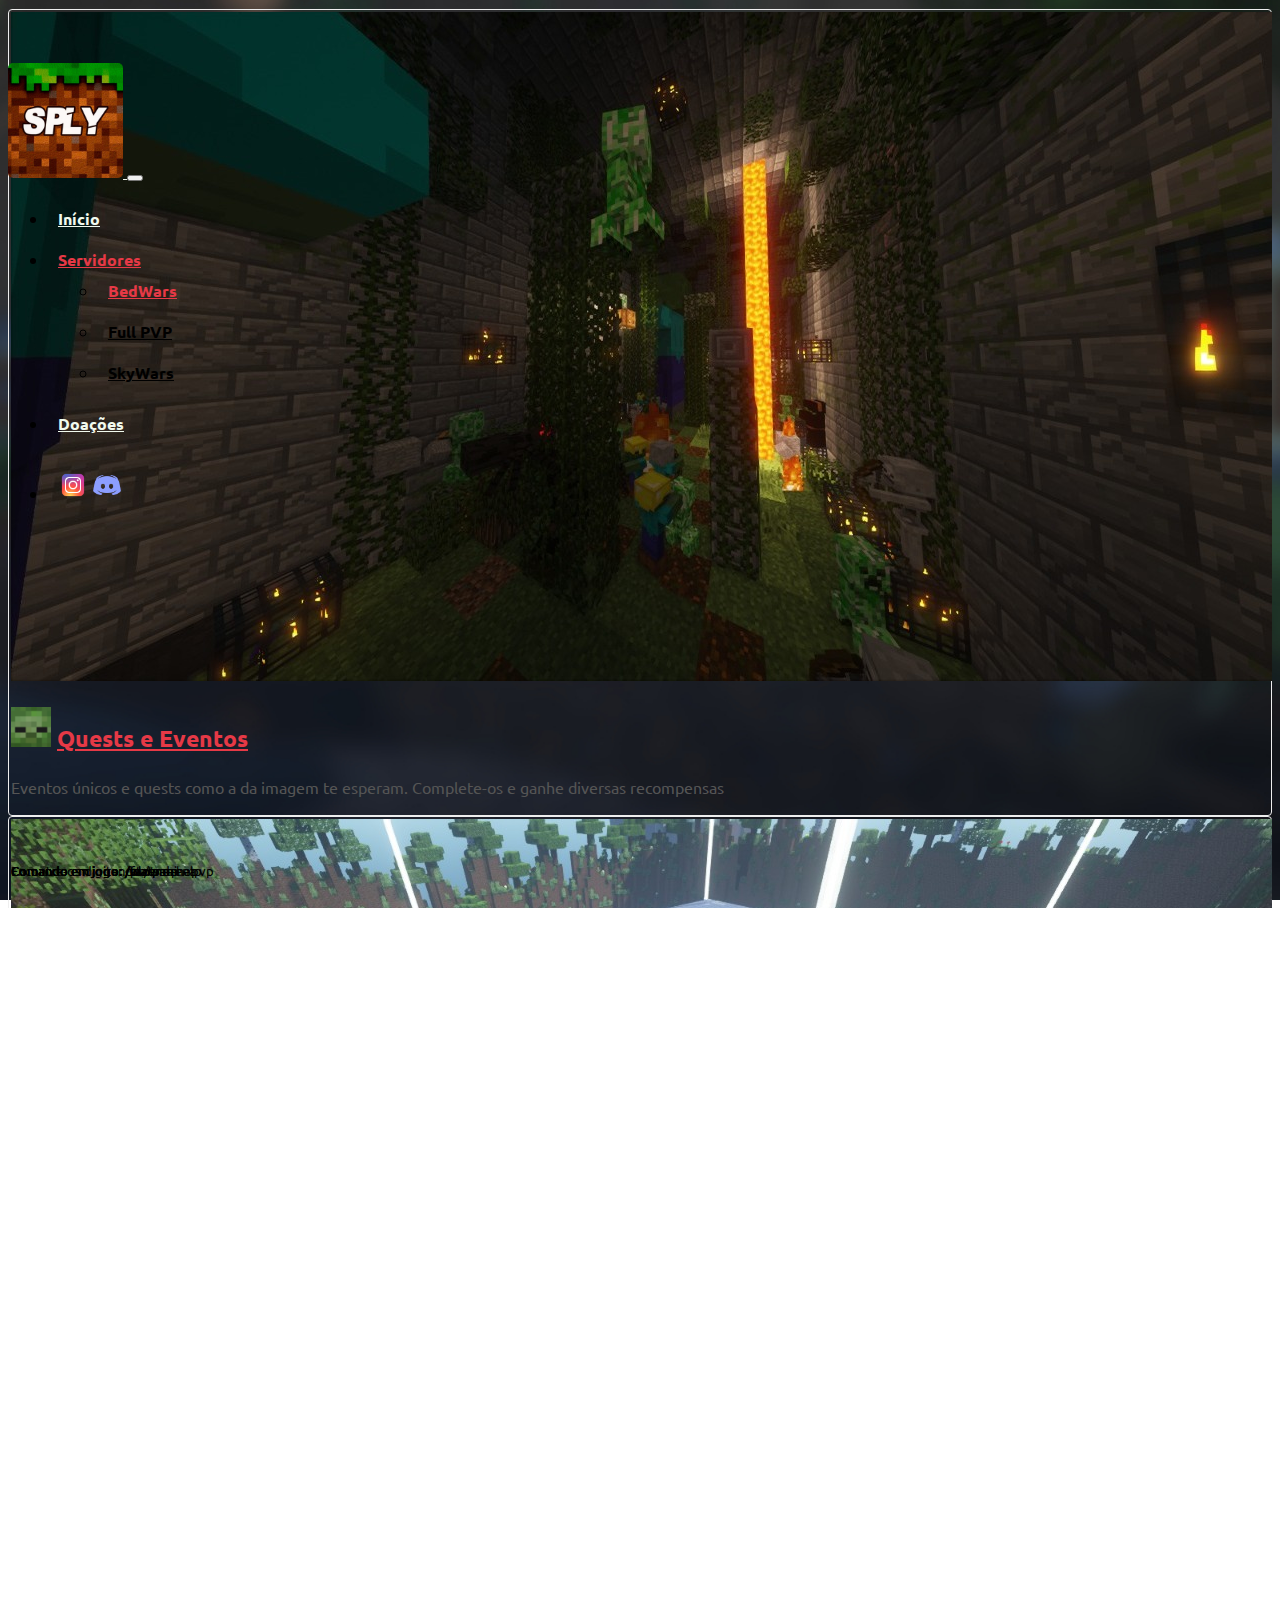
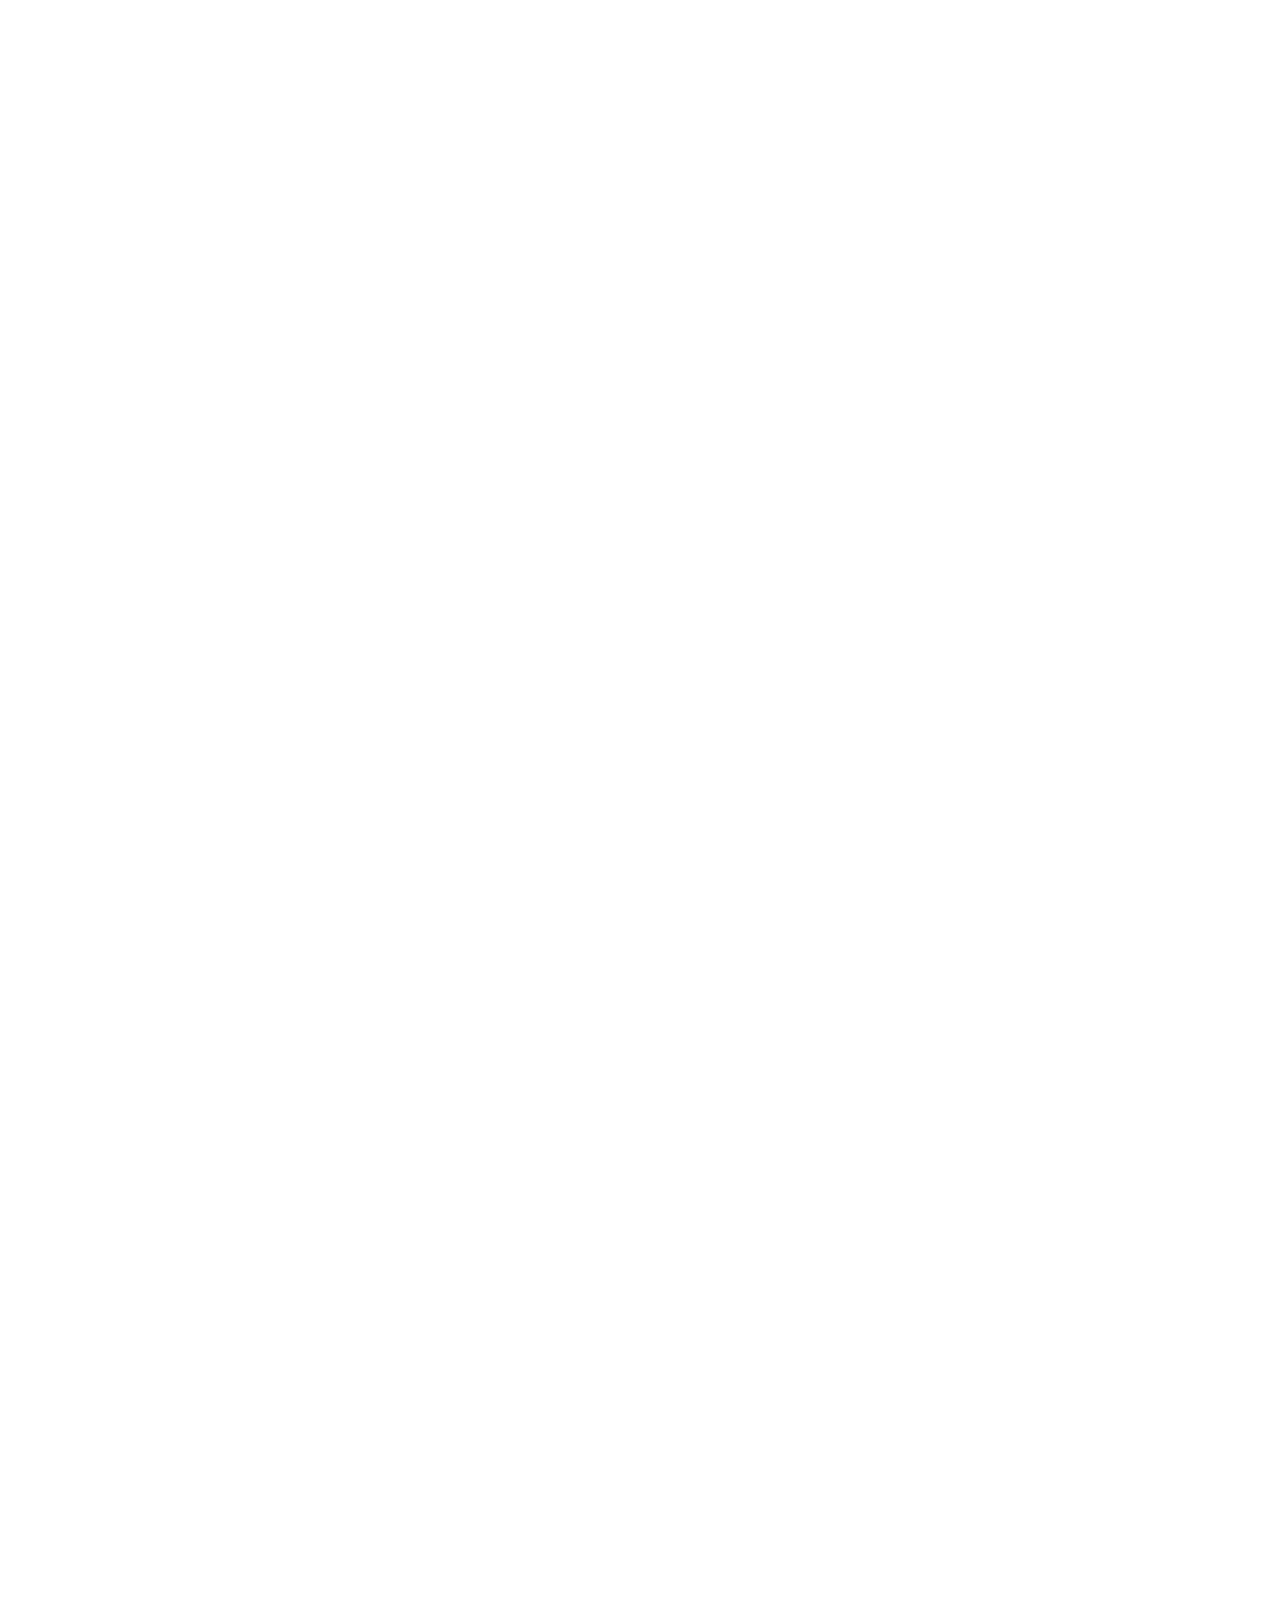
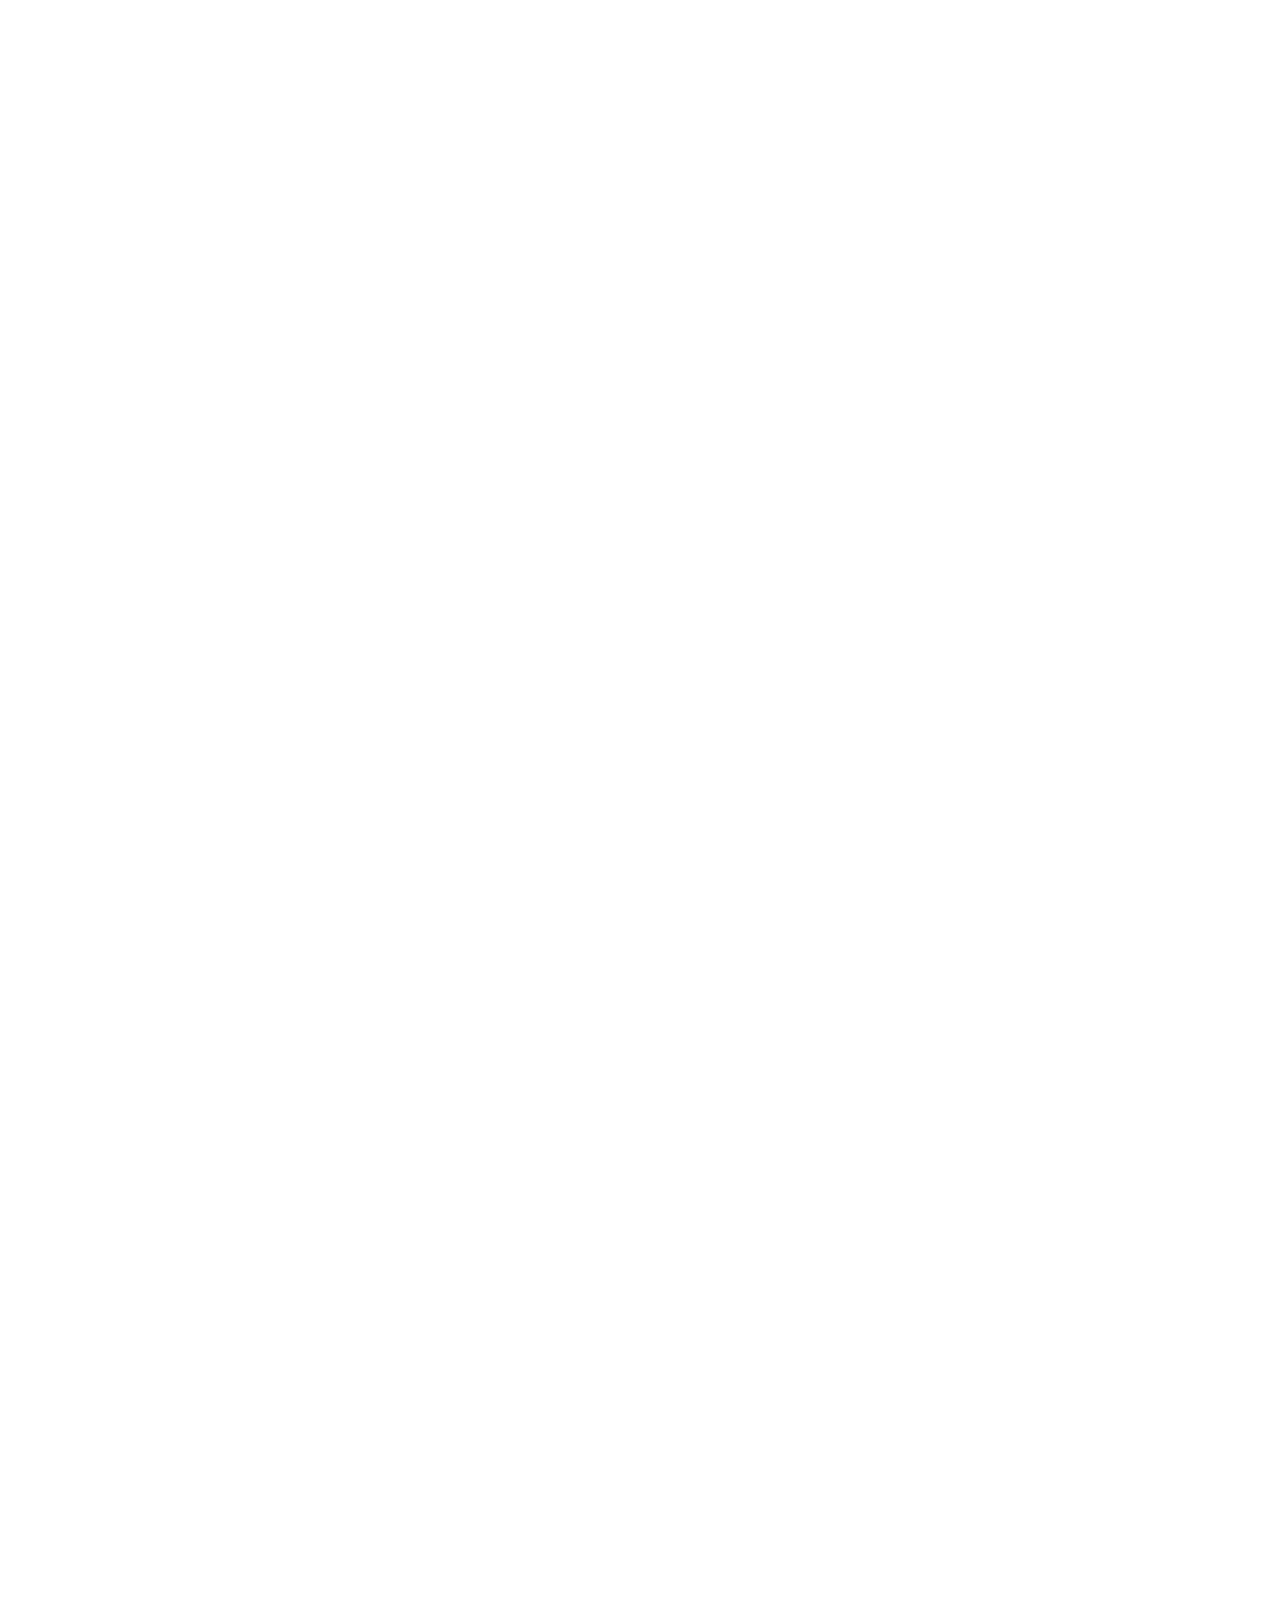
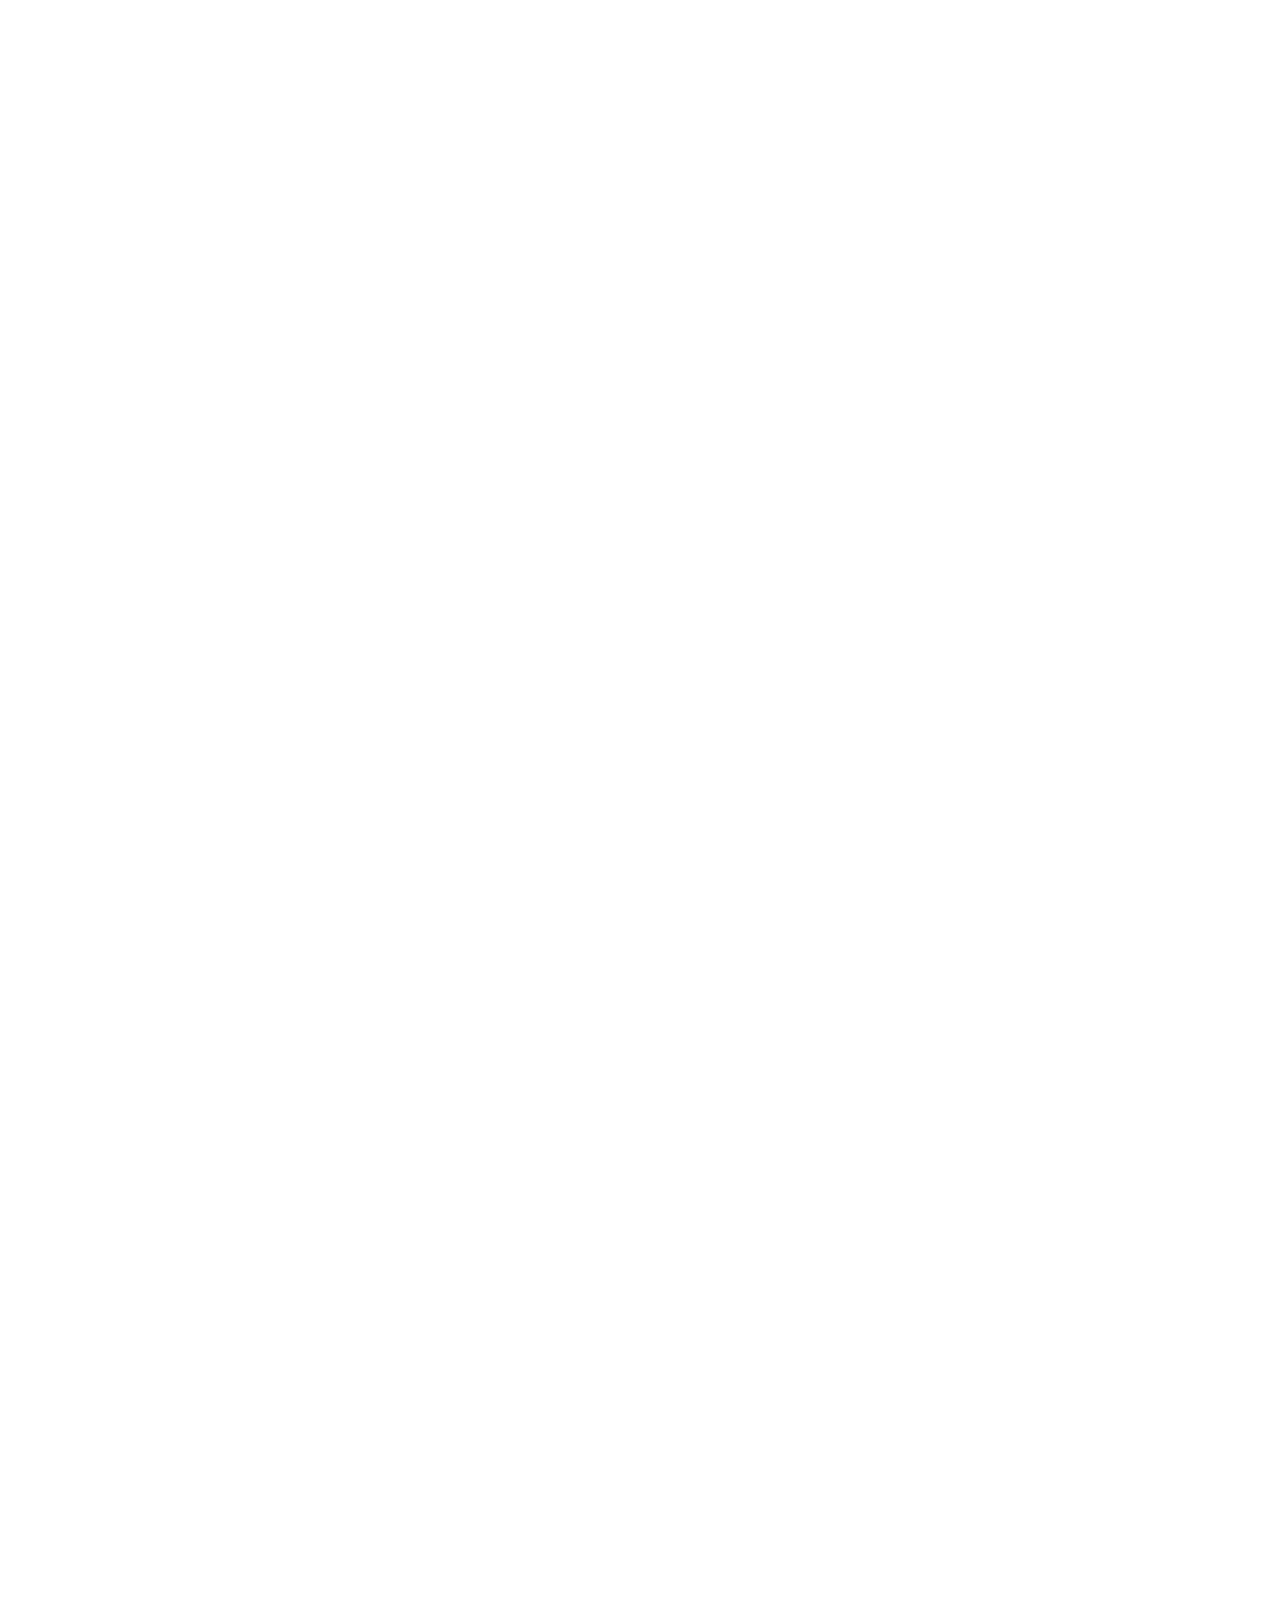
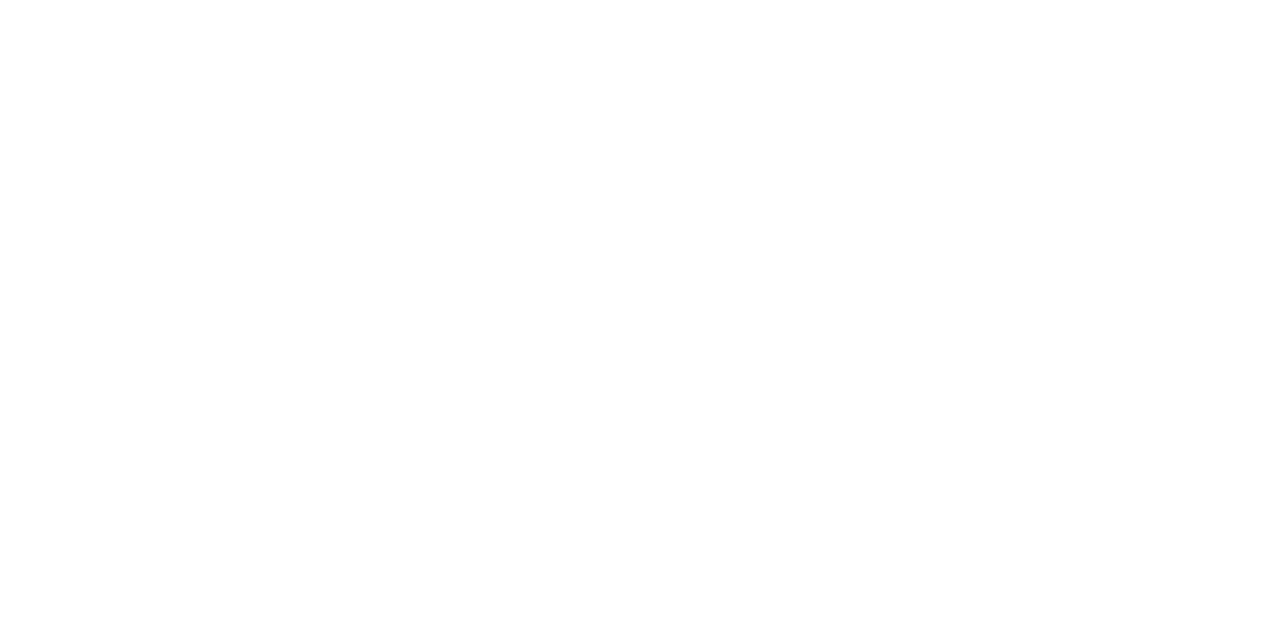
==== bedwars.html @ eaa0c320 "Atualizacao da landing page SkyWars, aguardando confirmacao do cliente" ====
<!DOCTYPE html>
<html lang="en">

<head>
    <meta charset="UTF-8">
    <meta http-equiv="X-UA-Compatible" content="IE=edge">
    <meta name="viewport" content="width=device-width, initial-scale=1.0">
    <link rel="stylesheet" href="./styles/style.css">
    <link rel="stylesheet" href="./styles/bedwars.css">
    <link href="https://cdn.jsdelivr.net/npm/bootstrap@5.0.2/dist/css/bootstrap.min.css" rel="stylesheet"
        integrity="sha384-EVSTQN3/azprG1Anm3QDgpJLIm9Nao0Yz1ztcQTwFspd3yD65VohhpuuCOmLASjC" crossorigin="anonymous">
    <link rel="shortcut icon" href="./images/favicon.ico" type="image/x-png">
    <link rel="preconnect" href="https://fonts.googleapis.com">
    <link rel="preconnect" href="https://fonts.gstatic.com" crossorigin>
    <link href="https://fonts.googleapis.com/css2?family=Ubuntu:wght@300&display=swap" rel="stylesheet">
    
    <title>SplyCraft</title>
</head>

<body>
    <header>
        <nav id="home-navbar" class="navbar navbar-expand-lg navbar-dark">
            <div class="d-flex container ml-4">
                <a href="index.html" class="navbar-brand">
                    <img id="splyCraftLogo" width="115" src="./images/splyIcon.jpg" alt="">
                </a>

                <button class="navbar-toggler btn" type="button" data-bs-toggle="collapse"
                    data-bs-target="#navbarSupportedContent" aria-controls="navbarSupportedContent"
                    aria-expanded="false" aria-label="Toggle navigation">
                    <span class="navbar-toggler-icon"></span>
                </button>

                <div class="collapse navbar-collapse" id="navbarSupportedContent">
                    <ul class="navbar-nav mx-auto">
                        <li class="nav-item">
                            <a href="index.html" class="nav-link text-branco">Início</a>
                        </li>
                        <li class="nav-item dropdown">
                            <a class="nav-link dropdown-toggle text-vermelho" id="navbarDropdownMenuLink" role="button"
                                data-bs-toggle="dropdown" aria-expanded="false" href="#">Servidores</a>
                            <ul class="dropdown-menu" aria-labelledby="navbarDropdownMenuLink">
                                <li><a href="#" class="dropdown-item text-vermelho">BedWars</a></li>
                                <li><a href="fullpvp.html" class="dropdown-item">Full PVP</a></li>
                                <li><a href="skywars.html" class="dropdown-item">SkyWars</a></li>
                            </ul>
                        </li>
                        <li class="nav-item">
                            <a href="#donations" class="nav-link text-branco">Doações</a>
                        </li>
                    </ul>
                    <ul class="ml-auto list-unstyled mb-0">
                        <li>
                            <a target="_blank" rel="noopener noreferrer" href="https://instagram.com/splycraft"
                                class="pl-3 pr-3"><span class="icon-instagram"></span></a>
                            <a target="_blank" rel="noopener noreferrer" href="https://discord.gg/4bMXJy57VF"
                                class="pl-3 pr-3"><span class="icon-headphones"></span></a>
                        </li>
                    </ul>
                </div>
            </div>
        </nav>
    </header>
    <!-- É sobre isso -->
    <section id="info-pvp" class="d-flex">
        <div class="container position-relative align-self-center">
            <div class="row justify-content-center text-center">
                <div class="col-md-12">
                    <div id="myCarousel" class="carousel slide" data-bs-ride="carousel">
                        <div class="carousel-inner">
                            <div class="carousel-item active">
                                <div class="card-group text-start">
                                    <div class="card">
                                        <img src="./images/quest.jpg  " class="card-img-top" alt="...">
                                        <div class="card-body">
                                            <h3 class="card-title">
                                                <img src="./images/zombie.jpg" style="width: 40px" alt="">
                                                <a class="text-vermelho text-decoration-none" href="">Quests e
                                                    Eventos</a>
                                            </h3>
                                            <p class="card-text text-cinza">Eventos únicos e quests como a da imagem te
                                                esperam. Complete-os e ganhe diversas recompensas</p>
                                            <div class="card-muted-text">
                                                <p class="card-text pt-2"><small class="text-muted">Encontre-os
                                                        digitando /warp</small></p>
                                            </div>
                                        </div>
                                    </div>
                                    <div class="card mx-lg-4">
                                        <img src="./images/minalapis.jpg" class="card-img-top" alt="...">
                                        <div class="card-body">
                                            <h3 class="card-title">
                                                <img src="./images/Cactus.png" style="width: 50px" alt="">
                                                <a style="color: #228B22!important" class="text-decoration-none"
                                                    href="">Economia balanceada</a>
                                            </h3>
                                            <p class="card-text text-cinza">Não é só mineração, tá? Aqui você pode
                                                construir fazenda(s) ou ter a sua própria loja! ;)</p>
                                            <div class="card-muted-text">
                                                <p class="card-text"><small class="text-muted">Comando em jogo:
                                                        /fazenda</small></p>
                                            </div>
                                        </div>
                                    </div>
                                    <div class="card">
                                        <img src="./images/plotme.jpg" class="card-img-top" alt="...">
                                        <div class="card-body">
                                            <h3 class="card-title">
                                                <img src="./images/bloco.png" style="width: 45px" alt="">
                                                <a style="color: #008B8B!important" class="text-decoration-none"
                                                    href="">Seu próprio terreno!</a>
                                            </h3>
                                            <p class="card-text text-cinza">Não tem problema se não gostar do PVP! Pode
                                                aproveitar seu próprio terreno e construir o que quiser.</p>
                                            <div class="card-muted-text">
                                                <p class="card-text"><small class="text-muted">Comando em jogo: /plotme
                                                        help</small></p>
                                            </div>
                                        </div>
                                    </div>
                                </div>
                            </div>
                            <div class="carousel-item">
                                <div class="card-group text-start">
                                    <div class="card">
                                        <img src="./images/minaemerald.jpg" class="card-img-top" alt="...">
                                        <div class="card-body">
                                            <h3 class="card-title">
                                                <img src="./images/arco.png" style="width: 45px" alt="">
                                                <a style="color: #FF8C00!important" class="text-decoration-none"
                                                    href="">Mina PVP</a>
                                            </h3>
                                            <p class="text-cinza card-text">Aqui o lucro pode ser maior, mas se passar
                                                da marcação, atenção. PVP ATIVO</p>
                                            <div class="card-muted-text">
                                                <p class="card-text"><small class="text-muted">Comando em jogo: /warp
                                                        minapvp</small></p>
                                            </div>
                                        </div>
                                    </div>
                                    <div class="card mx-lg-4">
                                        <img src="./images/habilidades.png" class="card-img-top" alt="...">
                                        <div class="card-body">
                                            <h3 class="card-title">
                                                <img src="./images/zombie.jpg" style="width: 45px" alt="">
                                                <a class="text-vermelho text-decoration-none" href="">Habilidades
                                                    (MCMMO)</a>
                                            </h3>
                                            <p class="text-cinza card-text">Se destaque sendo o jogador com mais status
                                                do servidor!</p>
                                            <div class="card-muted-text">
                                                <p class="card-text"><small class="text-muted">Comando em jogo:
                                                        /stats</small></p>
                                            </div>
                                        </div>
                                    </div>
                                    <div class="card">
                                        <img src="./images/arena.jpg" class="card-img-top" alt="...">
                                        <div class="card-body">
                                            <h3 class="card-title">
                                                <img src="./images/sword.png" style="width: 45px" alt="">
                                                <a style="color: #800000!important" class="text-decoration-none"
                                                    href="">Arenas únicas</a>
                                            </h3>
                                            <p class="text-cinza card-text">PvP intenso com os melhores eventos e arenas
                                                exclusivas.</p><br>
                                            <div class="card-muted-text">
                                                <p class="card-text"><small class="text-muted">Comando em jogo: /warp
                                                        arena</small></p>
                                            </div>
                                        </div>
                                    </div>
                                </div>
                            </div>
                        </div>
                        <!--Inner-->
                    </div>
                </div>
            </div>
            <button class="carousel-control-prev" type="button" data-bs-target="#myCarousel" data-bs-slide="prev">
                <div class="control-circle">
                    <span class="carousel-control-prev-icon" aria-hidden="true"></span>
                    <span class="visually-hidden">Previous</span>
                </div>
            </button>
            <button class="carousel-control-next" type="button" data-bs-target="#myCarousel" data-bs-slide="next">
                <div class="control-circle">
                    <span class="carousel-control-next-icon" aria-hidden="true"></span>
                    <span class="visually-hidden">Next</span>
                </div>
            </button>
        </div>
        <!--Container-->
    </section>

    <section id="donations" class="card-section">
        <div class="container">

            <div class="row">
                <div class="col-md-6 col-lg-4 mb-4 mb-lg-4 maincontainer">
                    <div class="card-loja">
                        <div class="card-front">
                            <div class="front-card-display">
                                <img class="card-img" src="./images/vipiron.jpg" alt="">
                                <div class="front-card-text-top">
                                    <h3 class="vertical-center">Toque para rotacionar</h3>
                                </div>
                                <div class="front-card-text text-center">
                                    <strong class="text-iron mb-2 d-block"><del class="text-white">R$10</del> <span
                                            class="mx-1 text-branco ">&mdash;</span> R$8</strong>
                                    <i class="icon-info-circle"></i>
                                    <h3 class="unit-1-heading text-iron">Vip Iron</h3>
                                </div>
                            </div>
                        </div>
                        <div class="card-back">
                            <img class="card-img" src="./images/cardback-iron.jpg" alt="">
                            <div class="card-back-div" onmouseover="sound.play()">
                                <button type="button" class="btn text-iron-bg text-branco card-back-btn" data-bs-toggle="modal"
                                    data-bs-target="#modalIron">Doar!</button>
                            </div>
                            <div class="card-back-info">
                                <a href="#moreinfo">
                                    <button type="button" class="btn btn-success card-back-btn">
                                        +Info
                                    </button>
                                </a>
                            </div>
                        </div>
                    </div>
                </div>
                <div class="col-md-6 col-lg-4 mb-4 mb-lg-4 maincontainer">
                    <div class="card-loja">
                        <div class="card-front">
                            <div class="front-card-display">
                                <img class="card-img" src="./images/vipgold.jpg" alt="">
                                <div class="front-card-text-top">
                                    <h3 class="vertical-center">Toque para rotacionar</h3>
                                </div>
                                <div class="front-card-text text-center">
                                    <strong class="text-gold mb-2 d-block"><del class="text-white">R$20</del> <span
                                            class="mx-1 text-branco ">&mdash;</span> R$15</strong>
                                    <i class="icon-info-circle"></i>
                                    <h3 class="unit-1-heading text-gold">Vip Gold</h3>
                                </div>
                            </div>
                        </div>
                        <div class="card-back">
                            <img class="card-img" src="./images/cardback-gold.jpg" alt="">
                            <div class="card-back-div" onmouseover="sound.play()">
                                <button type="button" class="btn text-gold-bg text-branco card-back-btn" data-bs-toggle="modal"
                                    data-bs-target="#modalGold">Doar!</button>
                            </div>
                            <div class="card-back-info">
                                <a href="#moreinfo">
                                    <button type="button" class="btn btn-success card-back-btn">
                                        +Info
                                    </button>
                                </a>
                            </div>
                        </div>
                    </div>
                </div>
                <div class="col-md-6 col-lg-4 mb-4 mb-lg-4 maincontainer">
                    <div class="card-loja">
                        <div class="card-front">
                            <div class="front-card-display">
                                <img class="card-img" src="./images/vipdiamond.jpg" alt="">
                                <div class="front-card-text-top">
                                    <h3 class="vertical-center">Toque para rotacionar</h3>
                                </div>
                                <div class="front-card-text text-center">
                                    <strong class="text-diamond mb-2 d-block"><del class="text-white">R$30</del> <span
                                            class="mx-1 text-branco ">&mdash;</span> R$25</strong>
                                    <i class="icon-info-circle"></i>
                                    <h3 class="unit-1-heading text-diamond">Vip Diamond</h3>
                                </div>
                            </div>
                        </div>
                        <div class="card-back">
                            <img class="card-img" src="./images/cardback-diamond.jpg" alt="">
                            <div class="card-back-div" onmouseover="sound.play()">
                                <button type="button" class="btn text-diamond-bg text-branco card-back-btn" data-bs-toggle="modal"
                                    data-bs-target="#modalDiamond">Doar!</button>
                            </div>
                            <div class="card-back-info">
                                <a href="#moreinfo">
                                    <button type="button" class="btn btn-success card-back-btn">
                                        +Info
                                    </button>
                                </a>
                            </div>
                        </div>
                    </div>
                </div>
                <div class="col-md-6 col-lg-4 mb-4 mb-lg-4 maincontainer">
                    <div class="card-loja">
                        <div class="card-front">
                            <div class="front-card-display">
                                <img class="card-img" src="./images/viplendario.jpg" alt="">
                                <div class="front-card-text-top">
                                    <h3 class="vertical-center">Toque para rotacionar</h3>
                                </div>
                                <div class="front-card-text text-center">
                                    <strong class="text-lendario mb-2 d-block"><del class="text-white">R$50</del> <span
                                            class="mx-1 text-branco ">&mdash;</span> R$40</strong>
                                    <i class="icon-info-circle"></i>
                                    <h3 class="unit-1-heading text-lendario">Vip Lendário</h3>
                                </div>
                            </div>
                        </div>
                        <div class="card-back">
                            <img class="card-img" src="./images/cardback-lendario.jpg" alt="">
                            <div class="card-back-div" onmouseover="sound.play()">
                                <button type="button" class="btn text-lendario-bg text-branco card-back-btn" data-bs-toggle="modal"
                                    data-bs-target="#modalLendario">Doar!</button>
                            </div>
                            <div class="card-back-info">
                                <a href="#moreinfo">
                                    <button type="button" class="btn btn-success card-back-btn">
                                        +Info
                                    </button>
                                </a>
                            </div>
                        </div>
                    </div>
                </div>
            </div>
        </div>
    </section>

    <section id="moreinfo" class="card-section">
        <div class="container pt-4 pb-4 mb-4 rounded branco">
            <div class="table-content table-responsive align-items-center">
                <table class="table table-borderless table-responsive fw-bold">
                    <thead class="text-center">
                        <tr>
                            <th class="h4 text-vermelho fw-bold" scope="col">VANTAGENS</th>
                            <th class="h4 text-iron fw-bold" scope="col">VIP Iron</th>
                            <th class="h4 text-gold fw-bold pe-0" scope="col">VIP Gold</th>
                            <th class="h4 text-diamond fw-bold ps-0 pe-0" scope="col">VIP Diamond</th>
                            <th class="h4 text-lendario fw-bold ps-0" scope="col">VIP Lendário</th>
                        </tr>
                    </thead>
                    <tbody id="table-body" class="fw-bold text-cinza text-center">
                        <tr>
                            <td>Criar Loja</td>
                            <td>Sim</td>
                            <td>Sim</td>
                            <td>Sim</td>
                            <td>Sim</td>
                        </tr>
                        <tr>
                            <td>Mina Exclusiva			
                            </td>
                            <td>Sim</td>
                            <td>Sim</td>
                            <td>Sim</td>
                            <td>Sim</td>
                        </tr>
                        <tr>
                            <td>Loja Exclusiva			
                            </td>
                            <td>Sim</td>
                            <td>Sim</td>
                            <td>Sim</td>
                            <td>Sim</td>
                        </tr>
                        <tr>
                            <td>Pet's			
                            </td>
                            <td>Não</td>
                            <td>Sim</td>
                            <td>Sim</td>
                            <td>Sim</td>
                        </tr>
                        <tr>
                            <td>Ter mais de 1 terreno			
                            </td>
                            <td>Sim</td>
                            <td>Sim</td>
                            <td>Sim</td>
                            <td>Sim</td>
                        </tr>
                        <tr>
                            <td>Voar 			
                            </td>
                            <td>Sim</td>
                            <td>Sim</td>
                            <td>Sim</td>
                            <td>Sim</td>
                        </tr>
                        <tr>
                            <td>Tag Exclusiva			
                            </td>
                            <td>Sim</td>
                            <td>Sim</td>
                            <td>Sim</td>
                            <td>Sim</td>
                        </tr>
                        <tr>
                            <td>Entrar Com Server Lotado			
                            </td>
                            <td>Sim</td>
                            <td>Sim</td>
                            <td>Sim</td>
                            <td>Sim</td>
                        </tr>
                        <tr>
                            <td>Kit Diário, Semanal e Mensal			
                            </td>
                            <td>Sim</td>
                            <td>Sim</td>
                            <td>Sim</td>
                            <td>Sim</td>
                        </tr>
                        <tr>
                            <td>Falar colorido no chat			
                            </td>
                            <td>Sim</td>
                            <td>Sim</td>
                            <td>Sim</td>
                            <td>Sim</td>
                        </tr>
                        <tr>
                            <td>Colheitas por mais dinheiro			
                            </td>
                            <td>Sim</td>
                            <td>Sim</td>
                            <td>Sim</td>
                            <td>Sim</td>
                        </tr>
                        <tr>
                            <td>Terrenos maiores no mundo Survival		
                            </td>
                            <td>Sim</td>
                            <td>Sim</td>
                            <td>Sim</td>
                            <td>Sim</td>
                        </tr>
                        <tr>
                            <td></td>
                            <td> 
                                <button type="button" 
                                         class="btn text-iron-bg text-branco card-back-btn btn-vantagens-doar" 
                                         data-bs-toggle="modal"
                                         data-bs-target="#modalIron">Doar!
                                </button>
                            </td>
                            <td> 
                                <button type="button"
                                         class="btn text-gold-bg text-branco card-back-btn btn-vantagens-doar"
                                         data-bs-toggle="modal"
                                         data-bs-target="#modalGold">Doar!
                                </button>
                            </td>
                            <td>
                                <button type="button" 
                                         class="btn text-diamond-bg text-branco card-back-btn btn-vantagens-doar" 
                                         data-bs-toggle="modal"
                                         data-bs-target="#modalDiamond">Doar!
                                </button>
                            </td>
                            <td>
                                <button type="button" 
                                         class="btn text-lendario-bg text-branco card-back-btn btn-vantagens-doar" 
                                         data-bs-toggle="modal"
                                         data-bs-target="#modalLendario">Doar!
                                </button>
                            </td>
                        </tr>
                    </tbody>
                </table>
            </div>
        </div>
    </section>
    <!-- Modal IRON-->
    <div class="modal fade" id="modalIron" tabindex="-1" aria-labelledby="ironLabel" aria-hidden="true">
        <div class="modal-dialog">
            <div class="modal-content">
                <div class="modal-header">
                    <h5 class="modal-title" id="ironLabel">
                        <strong class="text-vermelho">Atenção:</strong>
                        <p class="text-cinza">Ao realizar uma doação, você confirma que leu e concorda com os
                            <a class="text-vermelho" href="termos.pdf">termos.</a>
                        </p>
                    </h5>
                </div>
                <div class="modal-body">
                    <h3>Como a ativação acontece?</h3>
                    <p class="text-cinza"> Ao realizar a compra, informe sempre seu nome em jogo nas observações. Um
                        administrador fará a ativação em minutos.</p>
                    <div class="row pt-4 align-items-center">
                        <div class="col-md-6 payment-methods">
                            <a href="https://picpay.me/splycraft target=" _blank"">
                                <img class="img-pagamento" src="./images/picpay.png" alt="Redirect to Picpay">
                            </a>
                        </div>
                        <div class="col-md-6 payment-methods">
                            <a href="https://mpago.la/1HbxY97" target="_blank">
                                <img class="img-pagamento" src="./images/mercado-pago-logo.png"
                                    alt="Redirect to MercadoPago">
                            </a>
                        </div>
                    </div>
                    <div class="row pt-4 align-items-center justify-content-center">
                        <div class="col-md-6 payment-methods align-items-center justify-content-center pt-2">
                           <strong><p>Chave PIX:</strong> +55 11 92000-1470</p>
                           <p>Gustavo Oliveira Bures Vieira</p>
                        </div>
                    </div>
                </div>
                <div class="modal-footer">
                    <button type="button" class="btn vermelho text-branco" data-bs-dismiss="modal">Fechar</button>
                </div>
            </div>
        </div>
    </div>
    <!-- Modal GOLD-->
    <div class="modal fade" id="modalGold" tabindex="-1" aria-labelledby="goldLabel" aria-hidden="true">
        <div class="modal-dialog">
            <div class="modal-content">
                <div class="modal-header">
                    <h5 class="modal-title" id="goldLabel">
                        <strong class="text-vermelho">Atenção:</strong>
                        <p class="text-cinza">Ao realizar uma doação, você confirma que leu e concorda com os
                            <a class="text-vermelho" href="termos.pdf">termos.</a>
                        </p>
                    </h5>
                </div>
                <div class="modal-body">
                    <h3>Como a ativação acontece?</h3>
                    <p class="text-cinza"> Ao realizar a compra,strong informe sempre a seu nome em jogo nas observações. Um
                        administrador fará a ativação em minutos.</p>
                    <div class="row pt-4 align-items-center">
                        <div class="col-md-6 payment-methods">
                            <a href="https://picpay.me/splycraft" target="_blank">
                                <img class="img-pagamento" src="./images/picpay.png" alt="Redirect to Picpay">
                            </a>
                        </div>
                        <div class="col-md-6 payment-methods">
                            <a href="https://mpago.la/2NmYVZQ" target="_blank">
                                <img class="img-pagamento" src="./images/mercado-pago-logo.png"
                                    alt="Redirect to MercadoPago">
                            </a>
                        </div>
                    </div>
                    <div class="row pt-4 align-items-center justify-content-center">
                        <div class="col-md-6 payment-methods align-items-center justify-content-center pt-2">
                           <strong><p>Chave PIX:</strong> +55 11 92000-1470</p>
                           <p>Gustavo Oliveira Bures Vieira</p>
                        </div>
                    </div>
                </div>
                <div class="modal-footer">
                    <button type="button" class="btn vermelho text-branco" data-bs-dismiss="modal">Fechar</button>
                </div>
            </div>
        </div>
    </div>
    <!-- Modal DIAMOND-->
    <div class="modal fade" id="modalDiamond" tabindex="-1" aria-labelledby="diamondLabel" aria-hidden="true">
        <div class="modal-dialog">
            <div class="modal-content">
                <div class="modal-header">
                    <h5 class="modal-title" id="diamondLabel">
                        <strong class="text-vermelho">Atenção:</strong>
                        <p class="text-cinza">Ao realizar uma doação, você confirma que leu e concorda com os
                            <a class="text-vermelho" href="termos.pdf">termos.</a>
                        </p>
                    </h5>
                </div>
                <div class="modal-body">
                    <h3>Como a ativação acontece?</h3>
                    <p class="text-cinza"> Ao realizar a compra, informe sempre seu nome em jogo nas observações. Um
                        administrador fará a ativação em minutos.</p>
                    <div class="row pt-4 align-items-center">
                        <div class="col-md-6 payment-methods">
                            <a href="https://picpay.me/splycraft" target="_blank">
                                <img class="img-pagamento" src="./images/picpay.png" alt="Redirect to Picpay">
                            </a>
                        </div>
                        <div class="col-md-6 payment-methods">
                            <a href="https://mpago.la/1qSdwyj" target="_blank">
                                <img class="img-pagamento" src="./images/mercado-pago-logo.png"
                                    alt="Redirect to MercadoPago">
                            </a>
                        </div>
                    </div>
                    <div class="row pt-4 align-items-center justify-content-center">
                        <div class="col-md-6 payment-methods align-items-center justify-content-center pt-2">
                           <strong><p>Chave PIX:</strong> +55 11 92000-1470</p>
                           <p>Gustavo Oliveira Bures Vieira</p>
                        </div>
                    </div>
                </div>
                <div class="modal-footer">
                    <button type="button" class="btn vermelho text-branco" data-bs-dismiss="modal">Fechar</button>
                </div>
            </div>
        </div>
    </div>
    <!-- Modal LENDARIO-->
    <div class="modal fade" id="modalLendario" tabindex="-1" aria-labelledby="lendarioLabel" aria-hidden="true">
        <div class="modal-dialog">
            <div class="modal-content">
                <div class="modal-header">
                    <h5 class="modal-title" id="lendarioLabel">
                        <strong class="text-vermelho">Atenção:</strong>
                        <p class="text-cinza">Ao realizar uma doação, você confirma que leu e concorda com os
                            <a class="text-vermelho" href="termos.pdf">termos.</a>
                        </p>
                    </h5>
                </div>
                <div class="modal-body">
                    <h3>Como a ativação acontece?</h3>
                    <p class="text-cinza"> Ao realizar a compra, informe sempre seu nome em jogo nas observações. Um
                        administrador fará a ativação em minutos.</p>
                    <div class="row pt-4 align-items-center">
                        <div class="col-md-6 payment-methods">
                            <a href="https://picpay.me/splycraft" target="_blank">
                                <img class="img-pagamento" src="./images/picpay.png" alt="Redirect to Picpay">
                            </a>
                        </div>
                        <div class="col-md-6 payment-methods">
                            <a href="https://mpago.la/1asxBgj" target="_blank">
                                <img class="img-pagamento" src="./images/mercado-pago-logo.png"
                                    alt="Redirect to MercadoPago">
                            </a>
                        </div>
                    </div>
                </div>
                <div class="row pt-4 align-items-center justify-content-center">
                    <div class="col-md-6 payment-methods align-items-center justify-content-center pt-2">
                       <strong><p>Chave PIX:</strong> +55 11 92000-1470</p>
                       <p>Gustavo Oliveira Bures Vieira</p>
                    </div>
                </div>
                <div class="modal-footer">
                    <button type="button" class="btn vermelho text-branco" data-bs-dismiss="modal">Fechar</button>
                </div>
            </div>
        </div>
    </div>



    <footer class="pt-2 pb-2">
        <div class="container">
            <div class="row">
                <div class="col-md-12 text-center">
                    <a href="https://discord.gg/4bMXJy57VF"><img src="./images/discord.png"></a>
                    <a href="https://www.instagram.com/splycraft/"><img src="./images/instagram.png"></a>
                    <p class="text-branco mt-2">Website Desenvolvido por <a class="text-branco" href=""
                            target="_blank">Sidney</a></p>
                </div>
            </div>
        </div>
    </footer>

    <script src="https://ajax.googleapis.com/ajax/libs/jquery/2.1.3/jquery.min.js" type="text/javascript"></script>
    <script src="https://cdn.jsdelivr.net/npm/bootstrap@5.0.2/dist/js/bootstrap.bundle.min.js"
        integrity="sha384-MrcW6ZMFYlzcLA8Nl+NtUVF0sA7MsXsP1UyJoMp4YLEuNSfAP+JcXn/tWtIaxVXM"
        crossorigin="anonymous"></script>

    <script src="./scripts/script.js"></script>
</body>

</html>
---- styles/style.css ----
* {
  box-sizing: border-box;
}

html,
body,
#home,
#info-pvp{
  height: 100%;
  overflow-x: hidden;
  scroll-behavior: smooth;
}

body {
  background: url(../images/capa.jpg);
  background-attachment: fixed;
  background-size: cover;
  background-position: center;
  font-family: 'Ubuntu', Sans-serif!important;
}

li {
  padding: 10px;
}

h3 {
  font-size: 23px !important;
  font-weight: bold !important;
}
a {
  color: #f1faee !important;
}
a:hover {
  color: #e63946 !important;
}

footer {
  font-weight: 400;
}

table{
  font-size: 18px;
  font-weight: bolder!important;
}

.card-section{
  margin-top: 50px;
}

.site-section {
  padding-top: 3.5em;
  background-color: white;
}

.staff-section {
  padding-top: 3.5em;
}

/* Navbar */
.navbar {
  font-weight: bold;
  height: 1px;
  transform: translateY(55px);
  z-index: 2000;
}

@media(max-width:1400px){
  .card-back-info{
    right: 33%!important;
  }
}

@media (max-width: 990px) {
  .navbar-nav {
    display: block !important;
    position: absolute;
    width: 115px;
    background-color: #fff;
    border-radius: 15px;
  }
  .navbar-collapse {
    /* background-color: #e9ecef!important; */
    color: black !important;
  }
  .ml-auto {
    display: none;
  }
  a.nav-link {
    color: #212529 !important;
    font-weight: 400;
  }
  #info-pvp {
    height: auto;
    padding-top: 230px;
    padding-bottom: 70px;
  }
  .card-back-info{
    right: 32%!important;
  }
  
}

@media (max-width: 660px) {
  .copyButton {
    width: 90vw !important;
  }

  .carousel-control-next {
    transform: translateX(-20px) !important;
  }

  .carousel-control-prev {
    transform: translateX(20px) !important;
  }

  .indexCard {
    margin-top: 0.5rem !important;
    box-shadow: 0px 0px 0px !important;
  }
  .card-back-info{
    right: 21%!important;
  }
}

@media(max-width: 450px){
  .card-back-info{
    right: 29%!important;
  }
}

.dropdown-item {
  color: black !important;
}

#splyCraftLogo {
  border-radius: 5px;
}

#capa {
  text-align: center;
}

.icon-instagram:before {
  content: url(../images/instagram.png);
  width: 30px;
}

.icon-headphones:before {
  content: url(../images/discord.png);
}

.icon-youtube {
  content: url(../images/icon-youtube.png);
  width: 23px;
  padding-bottom: 3px;
}

#servidores {
  padding-top: 20px;
  padding-bottom: 20px;
}

#carousel-container {
  margin-bottom: 20%;
}

.control-circle {
  position: absolute;
  width: 50px;
  height: 50px;
  border-radius: 50%;
  background: rgba(0, 0, 0, 0.383) !important;
}

.control-circle:hover {
  background: #e63946 !important;
  transition: 300ms;
}

.carousel-control-next,
.carousel-control-prev {
  width: 0 !important;
  opacity: 1 !important;
}

.carousel-control-next {
  transform: translateX(30px);
}

.carousel-control-prev {
  transform: translateX(-30px);
}

/* .carousel-control-next-icon,
.carousel-control-prev-icon {
  filter: invert(1);
} */

.carousel-control-next-icon,
.carousel-control-prev-icon {
  margin-top: 7px;
  font-size: 10px;
}

/* Cards */

.card {
  padding: 2px;
  border-radius: 4px !important;
  border: 1px solid #eeeeee !important;
}

.card-img-top {
  border-radius: 0 !important;
}

.hd {
  font-size: 25px;
  font-weight: 550;
}

.card:hover {
  box-shadow: 10px 10px 10px rgba(0, 0, 0, 0.45);
}

.img {
  margin-bottom: 35px;
  -webkit-filter: drop-shadow(5px 5px 5px #222);
  filter: drop-shadow(5px 5px 5px #222);
}

.card-title {
  font-weight: 600;
}

button.focus,
button:focus {
  outline: 0;
  box-shadow: none !important;
}

.ft {
  margin-top: 25px;
}

.chk {
  margin-bottom: 5px;
}

.card-active {
  box-shadow: 10px 10px 10px rgba(0, 0, 0, 0.45);
}

.cards-img {
  width: 150px;
}

.card-border {
  border-radius: 15px;
}

/* Cards da Loja */

.maincontainer {
  height: 450px;
}

.card-loja {
  position: relative;
  width: 100%;
  height: 100%;
  border-radius: 15px !important;

  transform-style: preserve-3d;
  transition: transform 0.5s;
  cursor: pointer;
}

.card-front,
.card-back {
  position: absolute;
  width: 100%;
  height: 100%;
  display: flex;
  justify-content: center;
  border-radius: 20px;
  box-shadow: 10px 10px 10px rgba(0, 0, 0, 0.45);
}

.card-back {
  transform: rotateY(180deg);
}

.card-img {
  height: 100%;
}

.front-card-display {
  position: relative;
  display: block;
  width: 100%;
}

.front-card-display:after {
  content: "";
  z-index: 1;
  position: absolute;
  bottom: 0;
  top: 0;
  left: 0;
  right: 0;
  background: -moz-linear-gradient(
    top,
    transparent 0%,
    transparent 18%,
    rgba(0, 0, 0, 0.8) 99%,
    rgba(0, 0, 0, 0.8) 100%
  );
  background: -webkit-linear-gradient(
    top,
    transparent 0%,
    transparent 18%,
    rgba(0, 0, 0, 0.8) 99%,
    rgba(0, 0, 0, 0.8) 100%
  );
  background: -webkit-gradient(
    linear,
    left top,
    left bottom,
    from(transparent),
    color-stop(18%, transparent),
    color-stop(99%, rgba(0, 0, 0, 0.8)),
    to(rgba(0, 0, 0, 0.8))
  );
  background: -o-linear-gradient(
    top,
    transparent 0%,
    transparent 18%,
    rgba(0, 0, 0, 0.8) 99%,
    rgba(0, 0, 0, 0.8) 100%
  );
  background: linear-gradient(
    to bottom,
    transparent 0%,
    transparent 18%,
    rgba(0, 0, 0, 0.8) 99%,
    rgba(0, 0, 0, 0.8) 100%
  );
  filter: progid:DXImageTransform.Microsoft.gradient( startColorstr='#00000000', endColorstr='#cc000000',GradientType=0 );
}

.front-card-text {
  position: absolute;
  z-index: 2;
  width: 100%;
  bottom: 10px;
  display: block;
}

.front-card-text-top{
  position: absolute;
  top: 0;
  width: 100%;
  height: 3rem;

  background-color: rgba(0, 0, 0, 0.493);
  line-height: 100%;
  text-align: center;
  color: white;
}

.card-muted-text {
  position: absolute;
  bottom: 0;
  margin-bottom: 5px;
}

.flip {
  transform: rotateY(180deg);
}

.card-back-div {
  position: absolute;
  bottom: 1%;
  right: 1%;
  width: 6rem;
  height: 2.5rem;
}

.card-back-btn{
  width: 100%;
  height: 100%;
  font-weight: bold!important;
}

.card-back-btn:hover{
  opacity: 0.8!important;
}

.card-back-info{
  position: absolute;
  bottom:1%;
  right: 25%;
  width: 4rem;
  height: 2.5rem;
}

.btn-vantagens-doar{
  max-width: 15rem!important;
}

.return-icon {
  position: absolute;
  bottom: 0;
  left: 2%;
}

.icon-info-circle {
  position: absolute;
  content: url(../images/info.svg);
  left: 8%;
  width: 40px;
  bottom: 15%;
  animation: changeColor;
  animation-duration: 1.5s;
  animation-iteration-count: infinite;
  animation-timing-function: linear;
}

.icon-return {
  content: url(../images/returnicon.svg);

  width: 40px;
}

/* .copyIp{
    padding-left: 5rem!important;
    padding-right: 5rem!important;
} */

.copyButton {
  width: 300px;
  padding: 0;
  margin: 0;
}

@keyframes changeColor {
  0% {
    width: 45px;
  }
  25% {
    width: 46px;
  }
  50% {
    width: 47px;
  }
  100% {
    width: 48px;
  }
}

.img-pagamento {
  max-width: 100%;
}

.payment-methods:hover {
  background-color: #eeefff;
  border-radius: 8px;
}

.table-content{
  width: 100%;
}

.vertical-center{
  position:relative;
  top: 50%;
  transform: translateY(-50%);
}

/* Colors */

.vermelho {
  background-color: #e63946 !important;
  border-color: #e63946 !important;
}
.text-vermelho {
  color: #e63946 !important;
}

.branco {
  background-color: #f1faee !important;
}
.text-branco {
  color: #f1faee !important;
}

.azul-claro {
  color: #a8dadc !important;
}

.text-azul {
  color: #457b9d !important;
}

.azul-escuro {
  background-color: #1d3557 !important;
}
.text-azul-escuro {
  color: #1d3557 !important;
}

.text-cinza {
  color: #555555 !important;
}

.text-iron {
  color: #a19d94;
}

.text-iron-bg {
  background-color: #a19d94 !important;
}

.text-gold {
  color: #ffaa00;
}

.text-gold-bg {
  background-color: #ffaa00 !important;
}

.text-diamond {
  color: #55ffff;
}

.text-diamond-bg {
  background-color: #55ffff !important;
}

.text-lendario {
  color: red;
}

.text-lendario-bg {
  background-color: red !important;
}

.text-white {
  font-weight: 100;
}

.text-black {
  color: black !important;
}

.text-green{
  color: #22bb33!important
}

.text-reddanger{
  color: #FF0000!important
}
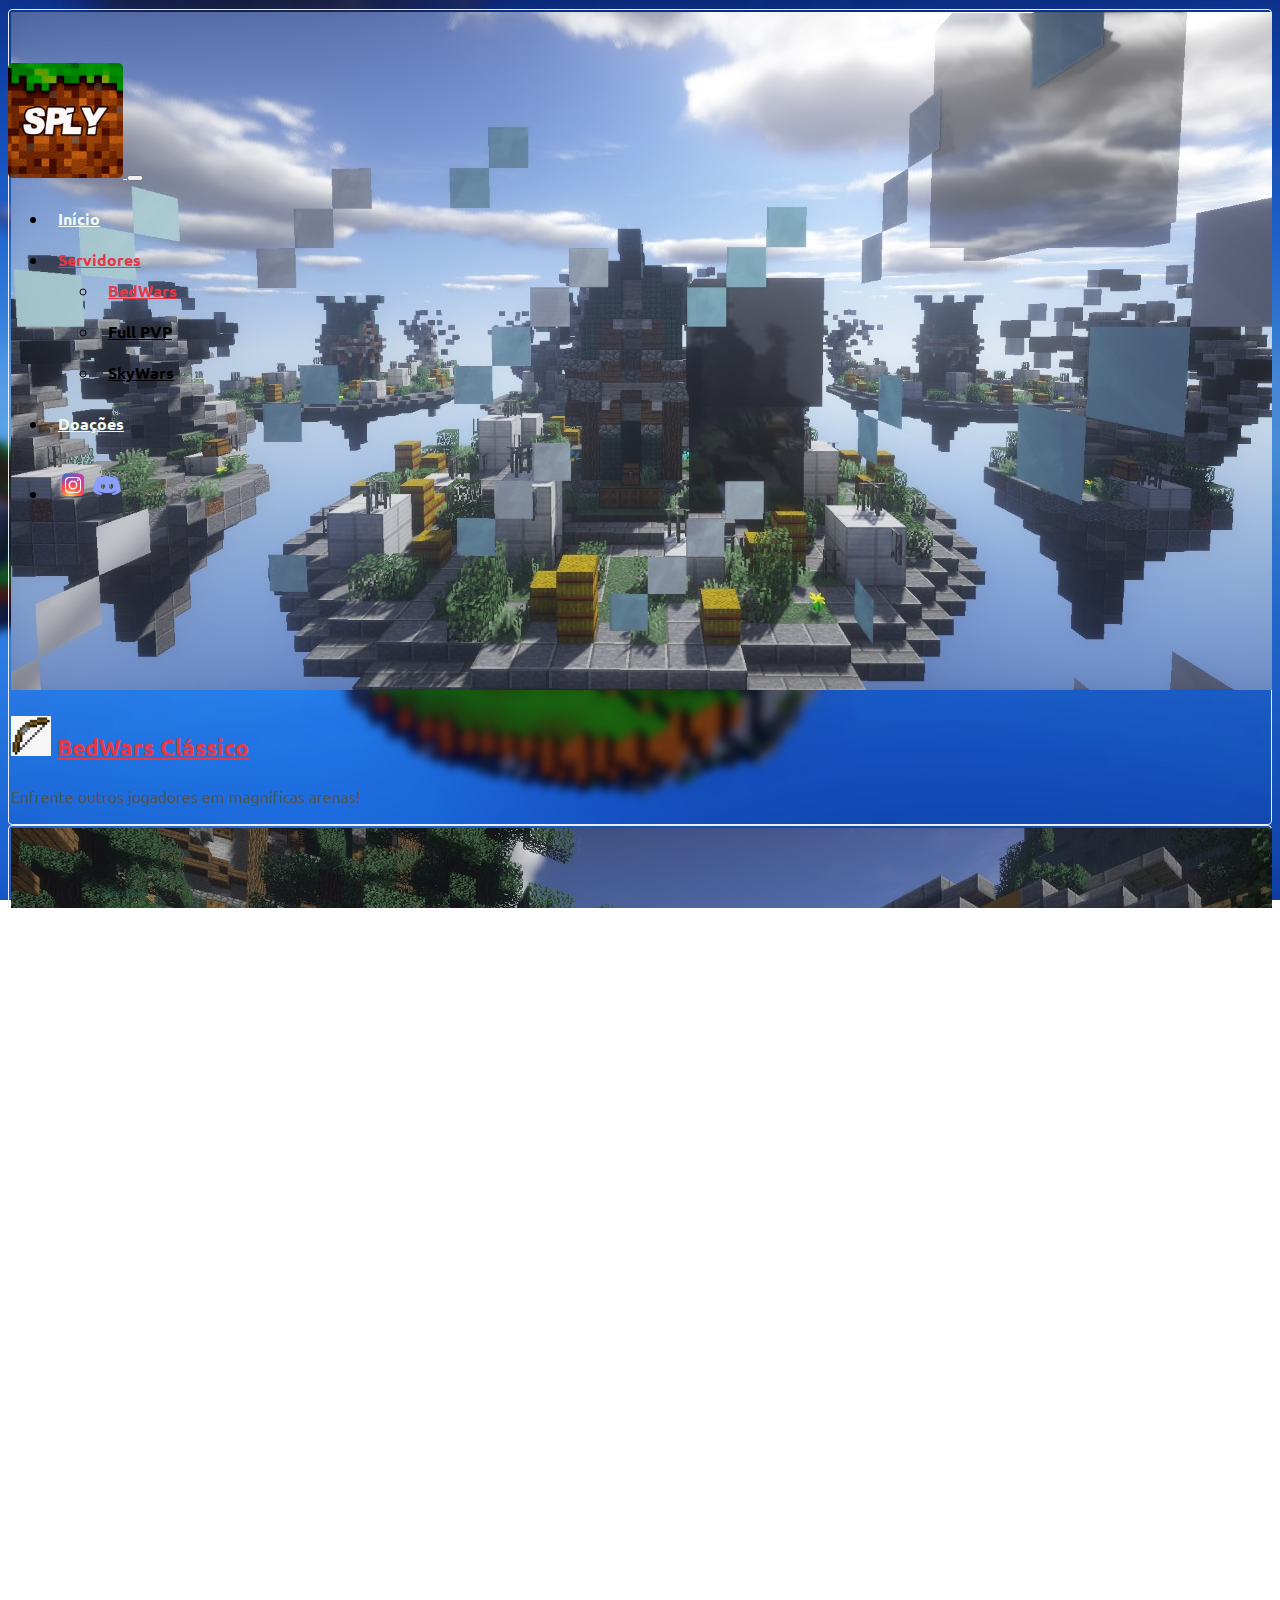
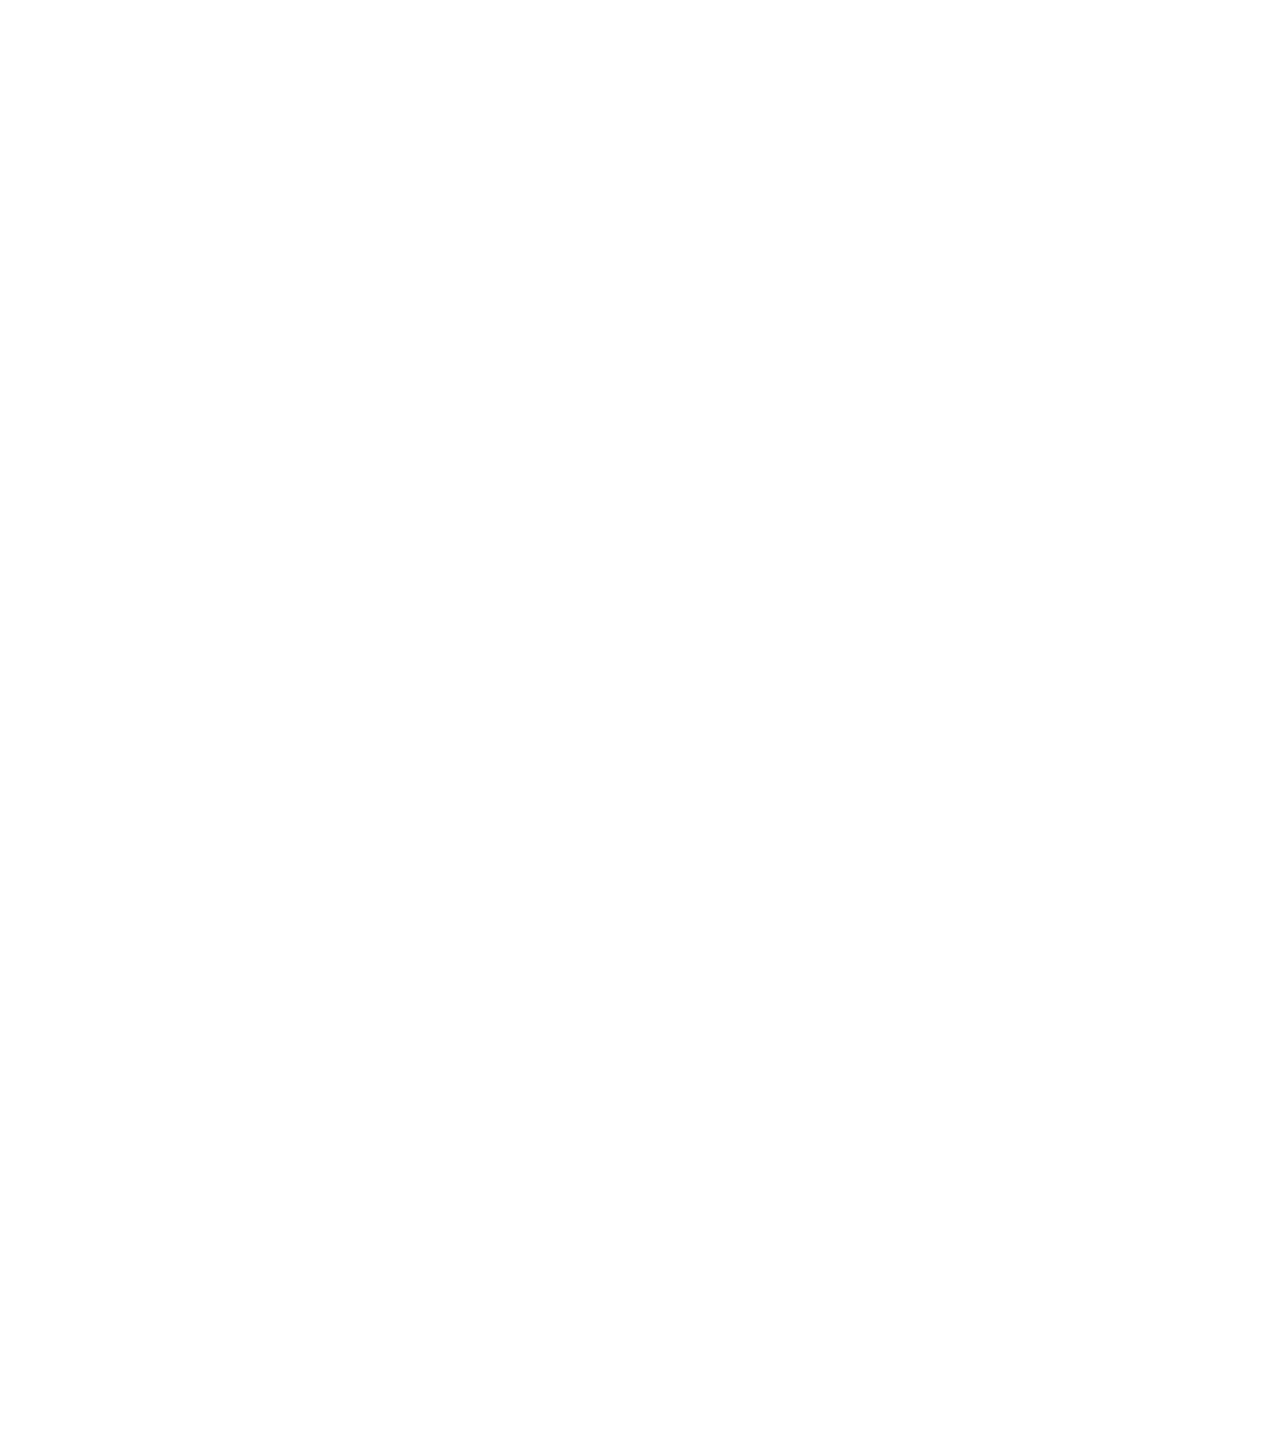
==== commit ef2e31c2: "BedWars parcialmente atualizado" ====
--- a/bedwars.html
+++ b/bedwars.html
@@ -71,56 +71,49 @@
                             <div class="carousel-item active">
                                 <div class="card-group text-start">
                                     <div class="card">
-                                        <img src="./images/quest.jpg  " class="card-img-top" alt="...">
-                                        <div class="card-body">
-                                            <h3 class="card-title">
-                                                <img src="./images/zombie.jpg" style="width: 40px" alt="">
-                                                <a class="text-vermelho text-decoration-none" href="">Quests e
-                                                    Eventos</a>
-                                            </h3>
-                                            <p class="card-text text-cinza">Eventos únicos e quests como a da imagem te
-                                                esperam. Complete-os e ganhe diversas recompensas</p>
-                                            <div class="card-muted-text">
-                                                <p class="card-text pt-2"><small class="text-muted">Encontre-os
-                                                        digitando /warp</small></p>
+                                        <img src="./images/skywarsarena.jpg  " class="card-img-top" alt="...">
+                                        <div class="card-body">
+                                            <h3 class="card-title">
+                                                <img src="./images/arco.png" style="width: 40px" alt="">
+                                                <a class="text-vermelho text-decoration-none" href="">BedWars Clássico</a>
+                                            </h3>
+                                            <p class="card-text text-cinza">Enfrente outros jogadores em magníficas arenas!</p>
+                                            <div class="card-muted-text">
+                                                <p class="card-text pt-2"><small class="text-muted"></small></p>
                                             </div>
                                         </div>
                                     </div>
                                     <div class="card mx-lg-4">
-                                        <img src="./images/minalapis.jpg" class="card-img-top" alt="...">
-                                        <div class="card-body">
-                                            <h3 class="card-title">
-                                                <img src="./images/Cactus.png" style="width: 50px" alt="">
+                                        <img src="./images/skywarslobby.jpg" class="card-img-top" alt="...">
+                                        <div class="card-body">
+                                            <h3 class="card-title">
+                                                <img src="./images/sword.png" style="width: 50px" alt="">
                                                 <a style="color: #228B22!important" class="text-decoration-none"
-                                                    href="">Economia balanceada</a>
-                                            </h3>
-                                            <p class="card-text text-cinza">Não é só mineração, tá? Aqui você pode
-                                                construir fazenda(s) ou ter a sua própria loja! ;)</p>
-                                            <div class="card-muted-text">
-                                                <p class="card-text"><small class="text-muted">Comando em jogo:
-                                                        /fazenda</small></p>
+                                                    href="">Ping baixo</a>
+                                            </h3>
+                                            <p class="card-text text-cinza">Nossos servidores são hospedados no Brasil. Pvp liso! ;)</p>
+                                            <div class="card-muted-text">
+                                                <p class="card-text"><small class="text-muted"></small></p>
                                             </div>
                                         </div>
                                     </div>
                                     <div class="card">
-                                        <img src="./images/plotme.jpg" class="card-img-top" alt="...">
+                                        <img src="./images/skywarsranking.jpg" class="card-img-top" alt="...">
                                         <div class="card-body">
                                             <h3 class="card-title">
                                                 <img src="./images/bloco.png" style="width: 45px" alt="">
                                                 <a style="color: #008B8B!important" class="text-decoration-none"
-                                                    href="">Seu próprio terreno!</a>
-                                            </h3>
-                                            <p class="card-text text-cinza">Não tem problema se não gostar do PVP! Pode
-                                                aproveitar seu próprio terreno e construir o que quiser.</p>
-                                            <div class="card-muted-text">
-                                                <p class="card-text"><small class="text-muted">Comando em jogo: /plotme
-                                                        help</small></p>
+                                                    href="">Seja top 1</a>
+                                            </h3>
+                                            <p class="card-text text-cinza">Ganhe partidas e participe do ranking de top players!</p>
+                                            <div class="card-muted-text">
+                                                <p class="card-text"><small class="text-muted"></small></p>
                                             </div>
                                         </div>
                                     </div>
                                 </div>
                             </div>
-                            <div class="carousel-item">
+                            <!-- <div class="carousel-item">
                                 <div class="card-group text-start">
                                     <div class="card">
                                         <img src="./images/minaemerald.jpg" class="card-img-top" alt="...">
@@ -170,14 +163,14 @@
                                             </div>
                                         </div>
                                     </div>
-                                </div>
-                            </div>
+                                </div> 
+                            </div> -->
                         </div>
                         <!--Inner-->
                     </div>
                 </div>
             </div>
-            <button class="carousel-control-prev" type="button" data-bs-target="#myCarousel" data-bs-slide="prev">
+            <!-- <button class="carousel-control-prev" type="button" data-bs-target="#myCarousel" data-bs-slide="prev">
                 <div class="control-circle">
                     <span class="carousel-control-prev-icon" aria-hidden="true"></span>
                     <span class="visually-hidden">Previous</span>
@@ -188,7 +181,7 @@
                     <span class="carousel-control-next-icon" aria-hidden="true"></span>
                     <span class="visually-hidden">Next</span>
                 </div>
-            </button>
+            </button> -->
         </div>
         <!--Container-->
     </section>
@@ -196,71 +189,7 @@
     <section id="donations" class="card-section">
         <div class="container">
 
-            <div class="row">
-                <div class="col-md-6 col-lg-4 mb-4 mb-lg-4 maincontainer">
-                    <div class="card-loja">
-                        <div class="card-front">
-                            <div class="front-card-display">
-                                <img class="card-img" src="./images/vipiron.jpg" alt="">
-                                <div class="front-card-text-top">
-                                    <h3 class="vertical-center">Toque para rotacionar</h3>
-                                </div>
-                                <div class="front-card-text text-center">
-                                    <strong class="text-iron mb-2 d-block"><del class="text-white">R$10</del> <span
-                                            class="mx-1 text-branco ">&mdash;</span> R$8</strong>
-                                    <i class="icon-info-circle"></i>
-                                    <h3 class="unit-1-heading text-iron">Vip Iron</h3>
-                                </div>
-                            </div>
-                        </div>
-                        <div class="card-back">
-                            <img class="card-img" src="./images/cardback-iron.jpg" alt="">
-                            <div class="card-back-div" onmouseover="sound.play()">
-                                <button type="button" class="btn text-iron-bg text-branco card-back-btn" data-bs-toggle="modal"
-                                    data-bs-target="#modalIron">Doar!</button>
-                            </div>
-                            <div class="card-back-info">
-                                <a href="#moreinfo">
-                                    <button type="button" class="btn btn-success card-back-btn">
-                                        +Info
-                                    </button>
-                                </a>
-                            </div>
-                        </div>
-                    </div>
-                </div>
-                <div class="col-md-6 col-lg-4 mb-4 mb-lg-4 maincontainer">
-                    <div class="card-loja">
-                        <div class="card-front">
-                            <div class="front-card-display">
-                                <img class="card-img" src="./images/vipgold.jpg" alt="">
-                                <div class="front-card-text-top">
-                                    <h3 class="vertical-center">Toque para rotacionar</h3>
-                                </div>
-                                <div class="front-card-text text-center">
-                                    <strong class="text-gold mb-2 d-block"><del class="text-white">R$20</del> <span
-                                            class="mx-1 text-branco ">&mdash;</span> R$15</strong>
-                                    <i class="icon-info-circle"></i>
-                                    <h3 class="unit-1-heading text-gold">Vip Gold</h3>
-                                </div>
-                            </div>
-                        </div>
-                        <div class="card-back">
-                            <img class="card-img" src="./images/cardback-gold.jpg" alt="">
-                            <div class="card-back-div" onmouseover="sound.play()">
-                                <button type="button" class="btn text-gold-bg text-branco card-back-btn" data-bs-toggle="modal"
-                                    data-bs-target="#modalGold">Doar!</button>
-                            </div>
-                            <div class="card-back-info">
-                                <a href="#moreinfo">
-                                    <button type="button" class="btn btn-success card-back-btn">
-                                        +Info
-                                    </button>
-                                </a>
-                            </div>
-                        </div>
-                    </div>
-                </div>
+            <div class="row align-items-center justify-content-center">
                 <div class="col-md-6 col-lg-4 mb-4 mb-lg-4 maincontainer">
                     <div class="card-loja">
                         <div class="card-front">
@@ -270,10 +199,10 @@
                                     <h3 class="vertical-center">Toque para rotacionar</h3>
                                 </div>
                                 <div class="front-card-text text-center">
-                                    <strong class="text-diamond mb-2 d-block"><del class="text-white">R$30</del> <span
-                                            class="mx-1 text-branco ">&mdash;</span> R$25</strong>
+                                    <strong class="text-diamond mb-2 d-block"><del class="text-white">R$20</del> <span
+                                            class="mx-1 text-branco ">&mdash;</span> R$15</strong>
                                     <i class="icon-info-circle"></i>
-                                    <h3 class="unit-1-heading text-diamond">Vip Diamond</h3>
+                                    <h3 class="unit-1-heading text-diamond">VIP BedWars</h3>
                                 </div>
                             </div>
                         </div>
@@ -281,7 +210,7 @@
                             <img class="card-img" src="./images/cardback-diamond.jpg" alt="">
                             <div class="card-back-div" onmouseover="sound.play()">
                                 <button type="button" class="btn text-diamond-bg text-branco card-back-btn" data-bs-toggle="modal"
-                                    data-bs-target="#modalDiamond">Doar!</button>
+                                    data-bs-target="#modalVip">Doar!</button>
                             </div>
                             <div class="card-back-info">
                                 <a href="#moreinfo">
@@ -294,34 +223,56 @@
                     </div>
                 </div>
                 <div class="col-md-6 col-lg-4 mb-4 mb-lg-4 maincontainer">
-                    <div class="card-loja">
-                        <div class="card-front">
-                            <div class="front-card-display">
-                                <img class="card-img" src="./images/viplendario.jpg" alt="">
-                                <div class="front-card-text-top">
-                                    <h3 class="vertical-center">Toque para rotacionar</h3>
-                                </div>
-                                <div class="front-card-text text-center">
-                                    <strong class="text-lendario mb-2 d-block"><del class="text-white">R$50</del> <span
-                                            class="mx-1 text-branco ">&mdash;</span> R$40</strong>
-                                    <i class="icon-info-circle"></i>
-                                    <h3 class="unit-1-heading text-lendario">Vip Lendário</h3>
-                                </div>
-                            </div>
-                        </div>
-                        <div class="card-back">
-                            <img class="card-img" src="./images/cardback-lendario.jpg" alt="">
-                            <div class="card-back-div" onmouseover="sound.play()">
-                                <button type="button" class="btn text-lendario-bg text-branco card-back-btn" data-bs-toggle="modal"
-                                    data-bs-target="#modalLendario">Doar!</button>
-                            </div>
-                            <div class="card-back-info">
-                                <a href="#moreinfo">
-                                    <button type="button" class="btn btn-success card-back-btn">
-                                        +Info
-                                    </button>
-                                </a>
-                            </div>
+                    <div class="container pt-4 pb-4 mb-4 rounded branco">
+                        <div class="table-content table-responsive align-items-center">
+                            <table class="table table-borderless table-responsive fw-bold">
+                                <thead class="text-center">
+                                    <tr>
+                                        <th class="h4 text-vermelho fw-bold" scope="col">VANTAGENS</th>
+                                        <th class="h4 text-diamond fw-bold" scope="col">VIP</th>
+                                    </tr>
+                                </thead>
+                                <tbody id="table-body" class="fw-bold text-cinza text-center">
+                                    <tr>
+                                        <td>Fly</td>
+                                        <td>Sim</td>
+                                    </tr>
+                                    <tr>
+                                        <td>Adicionar partículas ao player</td>
+                                        <td>Sim</td>
+                                    </tr>
+                                    <tr>
+                                        <td>Adicionar balões </td>
+                                        <td>Sim</td>
+                                    </tr>
+                                    <tr>
+                                        <td>Adicionar chapéus de emojis</td>
+                                        <td>Sim</td>
+                                    </tr>
+                                    <tr>
+                                        <td>Montar em animais</td>
+                                        <td>Sim</td>
+                                    </tr>
+                                    <tr>
+                                        <td>Ter animais de estimação</td>
+                                        <td>Sim</td>
+                                    </tr>
+                                        <tr>
+                                            <td></td>
+                                            <td></td>
+                                        </tr>
+                                    <tr>
+                                        <td></td>
+                                        <td>
+                                            <button type="button" 
+                                                     class="btn text-diamond-bg text-branco card-back-btn btn-vantagens-doar" 
+                                                     data-bs-toggle="modal"
+                                                     data-bs-target="#modalVip">Doar!
+                                            </button>
+                                        </td>
+                                    </tr>
+                                </tbody>
+                            </table>
                         </div>
                     </div>
                 </div>
@@ -329,241 +280,12 @@
         </div>
     </section>
 
-    <section id="moreinfo" class="card-section">
-        <div class="container pt-4 pb-4 mb-4 rounded branco">
-            <div class="table-content table-responsive align-items-center">
-                <table class="table table-borderless table-responsive fw-bold">
-                    <thead class="text-center">
-                        <tr>
-                            <th class="h4 text-vermelho fw-bold" scope="col">VANTAGENS</th>
-                            <th class="h4 text-iron fw-bold" scope="col">VIP Iron</th>
-                            <th class="h4 text-gold fw-bold pe-0" scope="col">VIP Gold</th>
-                            <th class="h4 text-diamond fw-bold ps-0 pe-0" scope="col">VIP Diamond</th>
-                            <th class="h4 text-lendario fw-bold ps-0" scope="col">VIP Lendário</th>
-                        </tr>
-                    </thead>
-                    <tbody id="table-body" class="fw-bold text-cinza text-center">
-                        <tr>
-                            <td>Criar Loja</td>
-                            <td>Sim</td>
-                            <td>Sim</td>
-                            <td>Sim</td>
-                            <td>Sim</td>
-                        </tr>
-                        <tr>
-                            <td>Mina Exclusiva			
-                            </td>
-                            <td>Sim</td>
-                            <td>Sim</td>
-                            <td>Sim</td>
-                            <td>Sim</td>
-                        </tr>
-                        <tr>
-                            <td>Loja Exclusiva			
-                            </td>
-                            <td>Sim</td>
-                            <td>Sim</td>
-                            <td>Sim</td>
-                            <td>Sim</td>
-                        </tr>
-                        <tr>
-                            <td>Pet's			
-                            </td>
-                            <td>Não</td>
-                            <td>Sim</td>
-                            <td>Sim</td>
-                            <td>Sim</td>
-                        </tr>
-                        <tr>
-                            <td>Ter mais de 1 terreno			
-                            </td>
-                            <td>Sim</td>
-                            <td>Sim</td>
-                            <td>Sim</td>
-                            <td>Sim</td>
-                        </tr>
-                        <tr>
-                            <td>Voar 			
-                            </td>
-                            <td>Sim</td>
-                            <td>Sim</td>
-                            <td>Sim</td>
-                            <td>Sim</td>
-                        </tr>
-                        <tr>
-                            <td>Tag Exclusiva			
-                            </td>
-                            <td>Sim</td>
-                            <td>Sim</td>
-                            <td>Sim</td>
-                            <td>Sim</td>
-                        </tr>
-                        <tr>
-                            <td>Entrar Com Server Lotado			
-                            </td>
-                            <td>Sim</td>
-                            <td>Sim</td>
-                            <td>Sim</td>
-                            <td>Sim</td>
-                        </tr>
-                        <tr>
-                            <td>Kit Diário, Semanal e Mensal			
-                            </td>
-                            <td>Sim</td>
-                            <td>Sim</td>
-                            <td>Sim</td>
-                            <td>Sim</td>
-                        </tr>
-                        <tr>
-                            <td>Falar colorido no chat			
-                            </td>
-                            <td>Sim</td>
-                            <td>Sim</td>
-                            <td>Sim</td>
-                            <td>Sim</td>
-                        </tr>
-                        <tr>
-                            <td>Colheitas por mais dinheiro			
-                            </td>
-                            <td>Sim</td>
-                            <td>Sim</td>
-                            <td>Sim</td>
-                            <td>Sim</td>
-                        </tr>
-                        <tr>
-                            <td>Terrenos maiores no mundo Survival		
-                            </td>
-                            <td>Sim</td>
-                            <td>Sim</td>
-                            <td>Sim</td>
-                            <td>Sim</td>
-                        </tr>
-                        <tr>
-                            <td></td>
-                            <td> 
-                                <button type="button" 
-                                         class="btn text-iron-bg text-branco card-back-btn btn-vantagens-doar" 
-                                         data-bs-toggle="modal"
-                                         data-bs-target="#modalIron">Doar!
-                                </button>
-                            </td>
-                            <td> 
-                                <button type="button"
-                                         class="btn text-gold-bg text-branco card-back-btn btn-vantagens-doar"
-                                         data-bs-toggle="modal"
-                                         data-bs-target="#modalGold">Doar!
-                                </button>
-                            </td>
-                            <td>
-                                <button type="button" 
-                                         class="btn text-diamond-bg text-branco card-back-btn btn-vantagens-doar" 
-                                         data-bs-toggle="modal"
-                                         data-bs-target="#modalDiamond">Doar!
-                                </button>
-                            </td>
-                            <td>
-                                <button type="button" 
-                                         class="btn text-lendario-bg text-branco card-back-btn btn-vantagens-doar" 
-                                         data-bs-toggle="modal"
-                                         data-bs-target="#modalLendario">Doar!
-                                </button>
-                            </td>
-                        </tr>
-                    </tbody>
-                </table>
-            </div>
-        </div>
-    </section>
-    <!-- Modal IRON-->
-    <div class="modal fade" id="modalIron" tabindex="-1" aria-labelledby="ironLabel" aria-hidden="true">
+    <!-- Modal PADRAO-->
+    <div class="modal fade" id="modalVip" tabindex="-1" aria-labelledby="vipLabel" aria-hidden="true">
         <div class="modal-dialog">
             <div class="modal-content">
                 <div class="modal-header">
-                    <h5 class="modal-title" id="ironLabel">
-                        <strong class="text-vermelho">Atenção:</strong>
-                        <p class="text-cinza">Ao realizar uma doação, você confirma que leu e concorda com os
-                            <a class="text-vermelho" href="termos.pdf">termos.</a>
-                        </p>
-                    </h5>
-                </div>
-                <div class="modal-body">
-                    <h3>Como a ativação acontece?</h3>
-                    <p class="text-cinza"> Ao realizar a compra, informe sempre seu nome em jogo nas observações. Um
-                        administrador fará a ativação em minutos.</p>
-                    <div class="row pt-4 align-items-center">
-                        <div class="col-md-6 payment-methods">
-                            <a href="https://picpay.me/splycraft target=" _blank"">
-                                <img class="img-pagamento" src="./images/picpay.png" alt="Redirect to Picpay">
-                            </a>
-                        </div>
-                        <div class="col-md-6 payment-methods">
-                            <a href="https://mpago.la/1HbxY97" target="_blank">
-                                <img class="img-pagamento" src="./images/mercado-pago-logo.png"
-                                    alt="Redirect to MercadoPago">
-                            </a>
-                        </div>
-                    </div>
-                    <div class="row pt-4 align-items-center justify-content-center">
-                        <div class="col-md-6 payment-methods align-items-center justify-content-center pt-2">
-                           <strong><p>Chave PIX:</strong> +55 11 92000-1470</p>
-                           <p>Gustavo Oliveira Bures Vieira</p>
-                        </div>
-                    </div>
-                </div>
-                <div class="modal-footer">
-                    <button type="button" class="btn vermelho text-branco" data-bs-dismiss="modal">Fechar</button>
-                </div>
-            </div>
-        </div>
-    </div>
-    <!-- Modal GOLD-->
-    <div class="modal fade" id="modalGold" tabindex="-1" aria-labelledby="goldLabel" aria-hidden="true">
-        <div class="modal-dialog">
-            <div class="modal-content">
-                <div class="modal-header">
-                    <h5 class="modal-title" id="goldLabel">
-                        <strong class="text-vermelho">Atenção:</strong>
-                        <p class="text-cinza">Ao realizar uma doação, você confirma que leu e concorda com os
-                            <a class="text-vermelho" href="termos.pdf">termos.</a>
-                        </p>
-                    </h5>
-                </div>
-                <div class="modal-body">
-                    <h3>Como a ativação acontece?</h3>
-                    <p class="text-cinza"> Ao realizar a compra,strong informe sempre a seu nome em jogo nas observações. Um
-                        administrador fará a ativação em minutos.</p>
-                    <div class="row pt-4 align-items-center">
-                        <div class="col-md-6 payment-methods">
-                            <a href="https://picpay.me/splycraft" target="_blank">
-                                <img class="img-pagamento" src="./images/picpay.png" alt="Redirect to Picpay">
-                            </a>
-                        </div>
-                        <div class="col-md-6 payment-methods">
-                            <a href="https://mpago.la/2NmYVZQ" target="_blank">
-                                <img class="img-pagamento" src="./images/mercado-pago-logo.png"
-                                    alt="Redirect to MercadoPago">
-                            </a>
-                        </div>
-                    </div>
-                    <div class="row pt-4 align-items-center justify-content-center">
-                        <div class="col-md-6 payment-methods align-items-center justify-content-center pt-2">
-                           <strong><p>Chave PIX:</strong> +55 11 92000-1470</p>
-                           <p>Gustavo Oliveira Bures Vieira</p>
-                        </div>
-                    </div>
-                </div>
-                <div class="modal-footer">
-                    <button type="button" class="btn vermelho text-branco" data-bs-dismiss="modal">Fechar</button>
-                </div>
-            </div>
-        </div>
-    </div>
-    <!-- Modal DIAMOND-->
-    <div class="modal fade" id="modalDiamond" tabindex="-1" aria-labelledby="diamondLabel" aria-hidden="true">
-        <div class="modal-dialog">
-            <div class="modal-content">
-                <div class="modal-header">
-                    <h5 class="modal-title" id="diamondLabel">
+                    <h5 class="modal-title" id="vipLabel">
                         <strong class="text-vermelho">Atenção:</strong>
                         <p class="text-cinza">Ao realizar uma doação, você confirma que leu e concorda com os
                             <a class="text-vermelho" href="termos.pdf">termos.</a>
@@ -581,7 +303,7 @@
                             </a>
                         </div>
                         <div class="col-md-6 payment-methods">
-                            <a href="https://mpago.la/1qSdwyj" target="_blank">
+                            <a href="https://mpago.la/2Q93u3w" target="_blank">
                                 <img class="img-pagamento" src="./images/mercado-pago-logo.png"
                                     alt="Redirect to MercadoPago">
                             </a>
@@ -600,51 +322,6 @@
             </div>
         </div>
     </div>
-    <!-- Modal LENDARIO-->
-    <div class="modal fade" id="modalLendario" tabindex="-1" aria-labelledby="lendarioLabel" aria-hidden="true">
-        <div class="modal-dialog">
-            <div class="modal-content">
-                <div class="modal-header">
-                    <h5 class="modal-title" id="lendarioLabel">
-                        <strong class="text-vermelho">Atenção:</strong>
-                        <p class="text-cinza">Ao realizar uma doação, você confirma que leu e concorda com os
-                            <a class="text-vermelho" href="termos.pdf">termos.</a>
-                        </p>
-                    </h5>
-                </div>
-                <div class="modal-body">
-                    <h3>Como a ativação acontece?</h3>
-                    <p class="text-cinza"> Ao realizar a compra, informe sempre seu nome em jogo nas observações. Um
-                        administrador fará a ativação em minutos.</p>
-                    <div class="row pt-4 align-items-center">
-                        <div class="col-md-6 payment-methods">
-                            <a href="https://picpay.me/splycraft" target="_blank">
-                                <img class="img-pagamento" src="./images/picpay.png" alt="Redirect to Picpay">
-                            </a>
-                        </div>
-                        <div class="col-md-6 payment-methods">
-                            <a href="https://mpago.la/1asxBgj" target="_blank">
-                                <img class="img-pagamento" src="./images/mercado-pago-logo.png"
-                                    alt="Redirect to MercadoPago">
-                            </a>
-                        </div>
-                    </div>
-                </div>
-                <div class="row pt-4 align-items-center justify-content-center">
-                    <div class="col-md-6 payment-methods align-items-center justify-content-center pt-2">
-                       <strong><p>Chave PIX:</strong> +55 11 92000-1470</p>
-                       <p>Gustavo Oliveira Bures Vieira</p>
-                    </div>
-                </div>
-                <div class="modal-footer">
-                    <button type="button" class="btn vermelho text-branco" data-bs-dismiss="modal">Fechar</button>
-                </div>
-            </div>
-        </div>
-    </div>
-
-
-
     <footer class="pt-2 pb-2">
         <div class="container">
             <div class="row">
--- a/styles/bedwars.css
+++ b/styles/bedwars.css
@@ -0,0 +1,12 @@
+body{
+    background: url(../images/bedwars.jpg);
+    background-attachment: fixed;
+    background-size: cover;
+    background-position: center;
+    font-family: 'Ubuntu', Sans-serif!important;
+}
+
+#donations{
+    margin-bottom: 200px;
+}
+
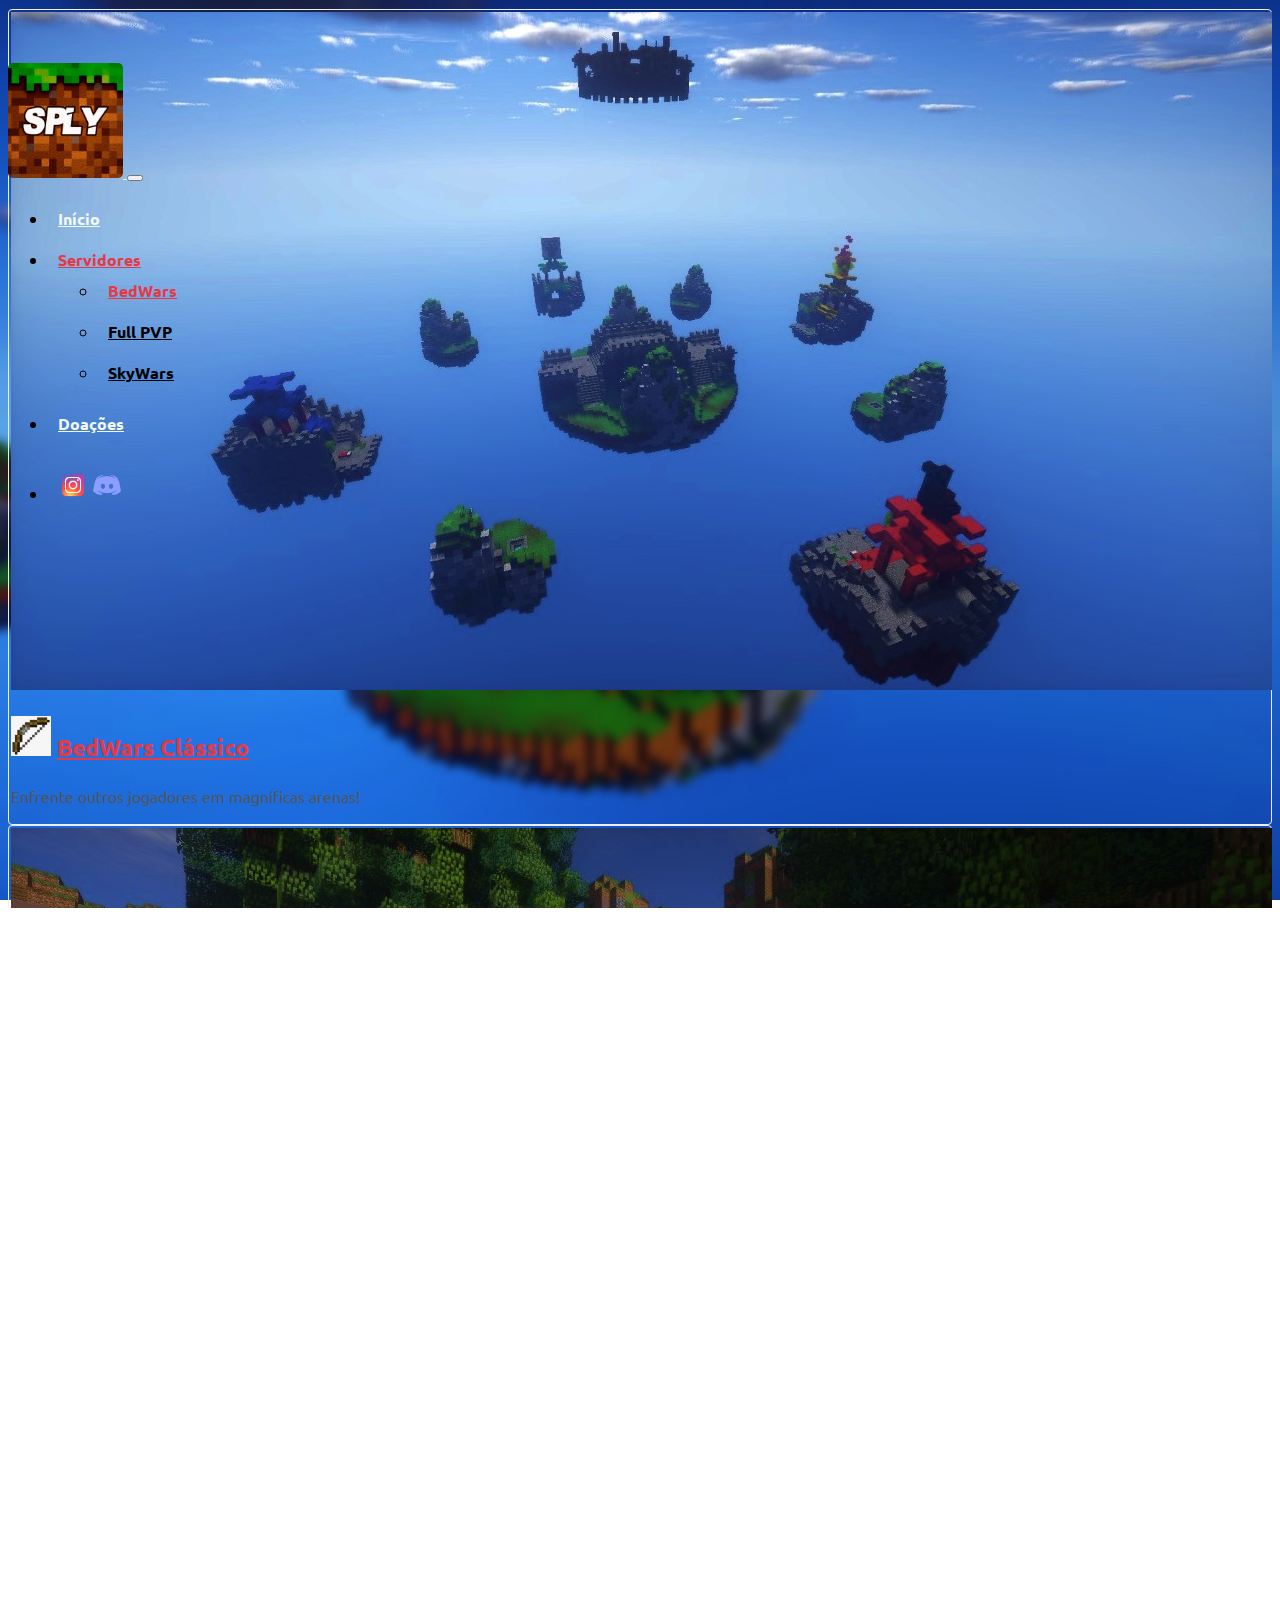
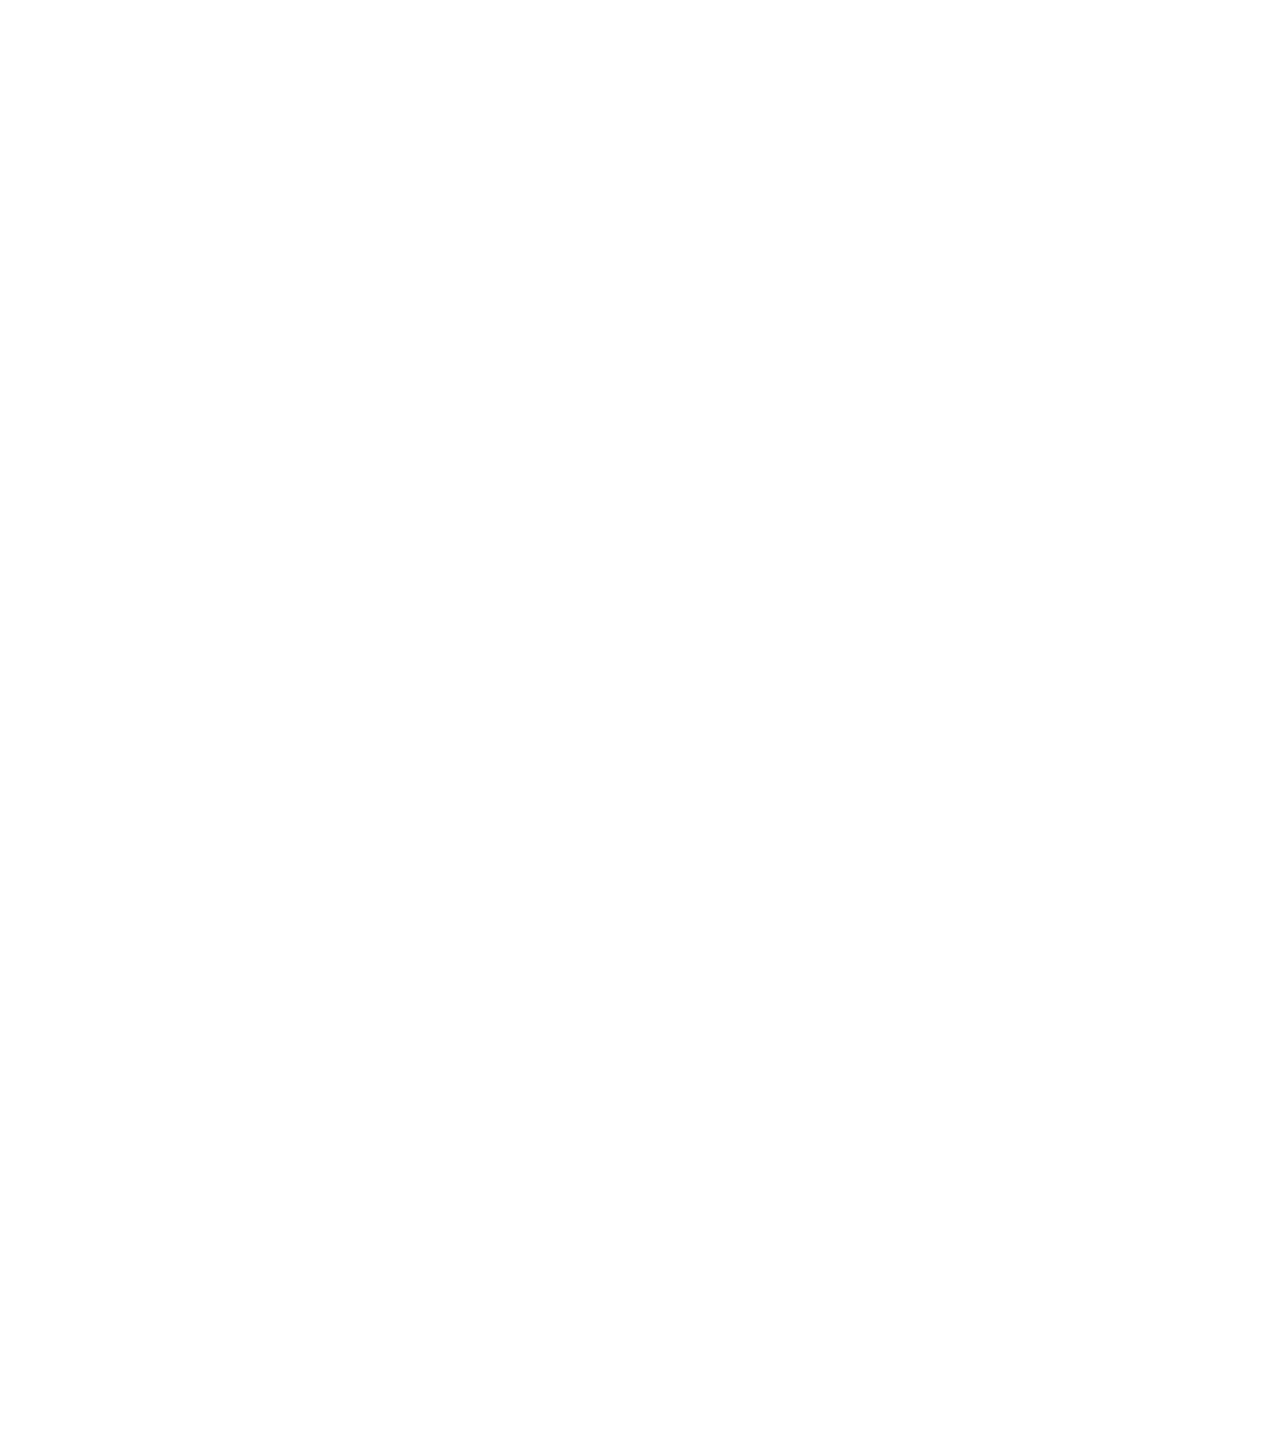
==== commit 95d3d3a1: "Finalizacao das paginas bedwars e skywars." ====
--- a/bedwars.html
+++ b/bedwars.html
@@ -71,7 +71,7 @@
                             <div class="carousel-item active">
                                 <div class="card-group text-start">
                                     <div class="card">
-                                        <img src="./images/skywarsarena.jpg  " class="card-img-top" alt="...">
+                                        <img src="./images/bedwarsarena.jpg  " class="card-img-top" alt="...">
                                         <div class="card-body">
                                             <h3 class="card-title">
                                                 <img src="./images/arco.png" style="width: 40px" alt="">
@@ -84,7 +84,7 @@
                                         </div>
                                     </div>
                                     <div class="card mx-lg-4">
-                                        <img src="./images/skywarslobby.jpg" class="card-img-top" alt="...">
+                                        <img src="./images/bedwarslobby.jpg" class="card-img-top" alt="...">
                                         <div class="card-body">
                                             <h3 class="card-title">
                                                 <img src="./images/sword.png" style="width: 50px" alt="">
@@ -101,9 +101,9 @@
                                         <img src="./images/skywarsranking.jpg" class="card-img-top" alt="...">
                                         <div class="card-body">
                                             <h3 class="card-title">
-                                                <img src="./images/bloco.png" style="width: 45px" alt="">
+                                                <img src="./images/caarliniHead.jpg" style="width: 45px" alt="">
                                                 <a style="color: #008B8B!important" class="text-decoration-none"
-                                                    href="">Seja top 1</a>
+                                                    href="">Conquiste o top 1</a>
                                             </h3>
                                             <p class="card-text text-cinza">Ganhe partidas e participe do ranking de top players!</p>
                                             <div class="card-muted-text">
@@ -234,7 +234,7 @@
                                 </thead>
                                 <tbody id="table-body" class="fw-bold text-cinza text-center">
                                     <tr>
-                                        <td>Fly</td>
+                                        <td>Colocar chapéus animados </td>
                                         <td>Sim</td>
                                     </tr>
                                     <tr>
@@ -242,25 +242,25 @@
                                         <td>Sim</td>
                                     </tr>
                                     <tr>
-                                        <td>Adicionar balões </td>
-                                        <td>Sim</td>
-                                    </tr>
-                                    <tr>
-                                        <td>Adicionar chapéus de emojis</td>
-                                        <td>Sim</td>
-                                    </tr>
-                                    <tr>
-                                        <td>Montar em animais</td>
-                                        <td>Sim</td>
-                                    </tr>
-                                    <tr>
-                                        <td>Ter animais de estimação</td>
-                                        <td>Sim</td>
-                                    </tr>
-                                        <tr>
-                                            <td></td>
-                                            <td></td>
-                                        </tr>
+                                        <td>Vestir trajes</td>
+                                        <td>Sim</td>
+                                    </tr>
+                                    <tr>
+                                        <td>Colocar capas</td>
+                                        <td>Sim</td>
+                                    </tr>
+                                    <tr>
+                                        <td>Colocar cabeças de emotes/emojis</td>
+                                        <td>Sim</td>
+                                    </tr>
+                                    <tr>
+                                        <td>Ter banners</td>
+                                        <td>Sim</td>
+                                    </tr>
+                                    <tr>
+                                        <td>Animais de estimação</td>
+                                        <td>Sim</td>
+                                    </tr>
                                     <tr>
                                         <td></td>
                                         <td>
@@ -328,7 +328,7 @@
                 <div class="col-md-12 text-center">
                     <a href="https://discord.gg/4bMXJy57VF"><img src="./images/discord.png"></a>
                     <a href="https://www.instagram.com/splycraft/"><img src="./images/instagram.png"></a>
-                    <p class="text-branco mt-2">Website Desenvolvido por <a class="text-branco" href=""
+                    <p class="text-branco mt-2">Website Desenvolvido por <a class="text-branco" href="https://api.whatsapp.com/send?phone=5547997544752&text=Oi!%20cheguei%20aqui%20pelo%20SplyCraft."
                             target="_blank">Sidney</a></p>
                 </div>
             </div>
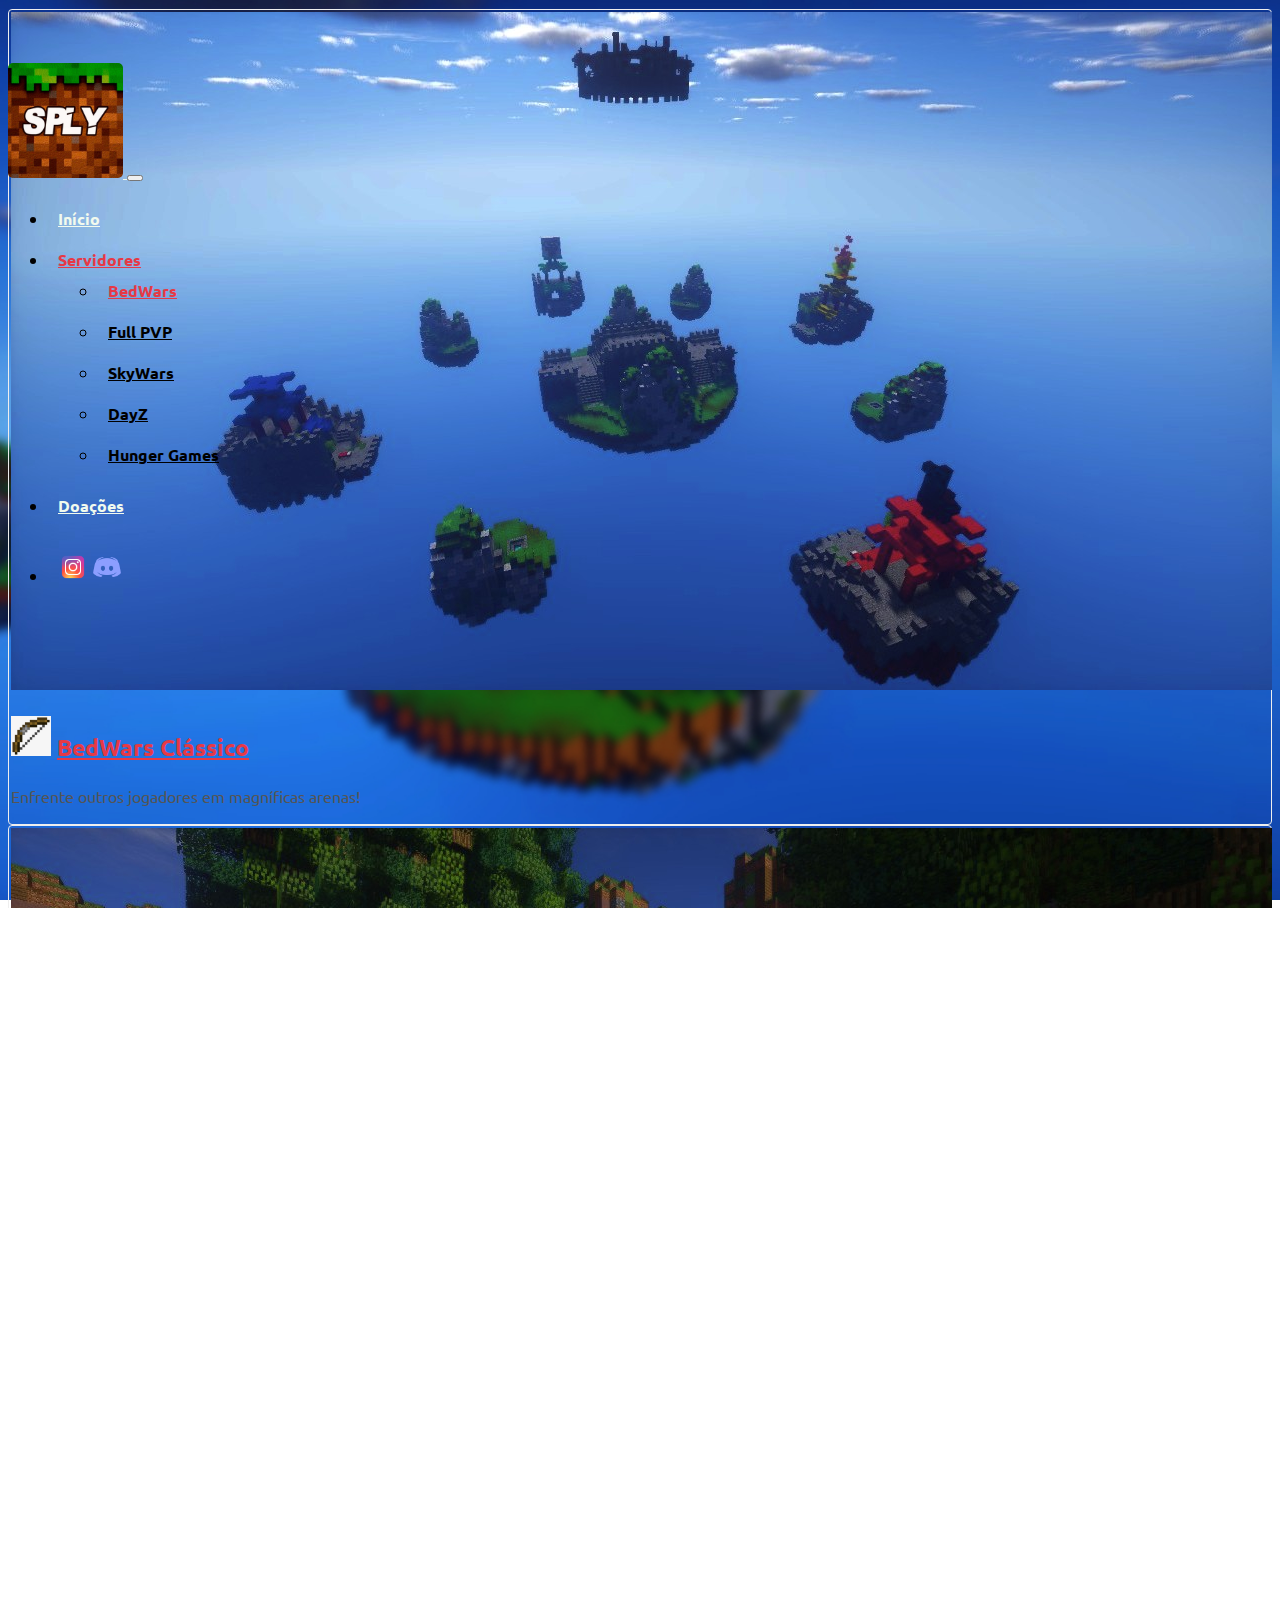
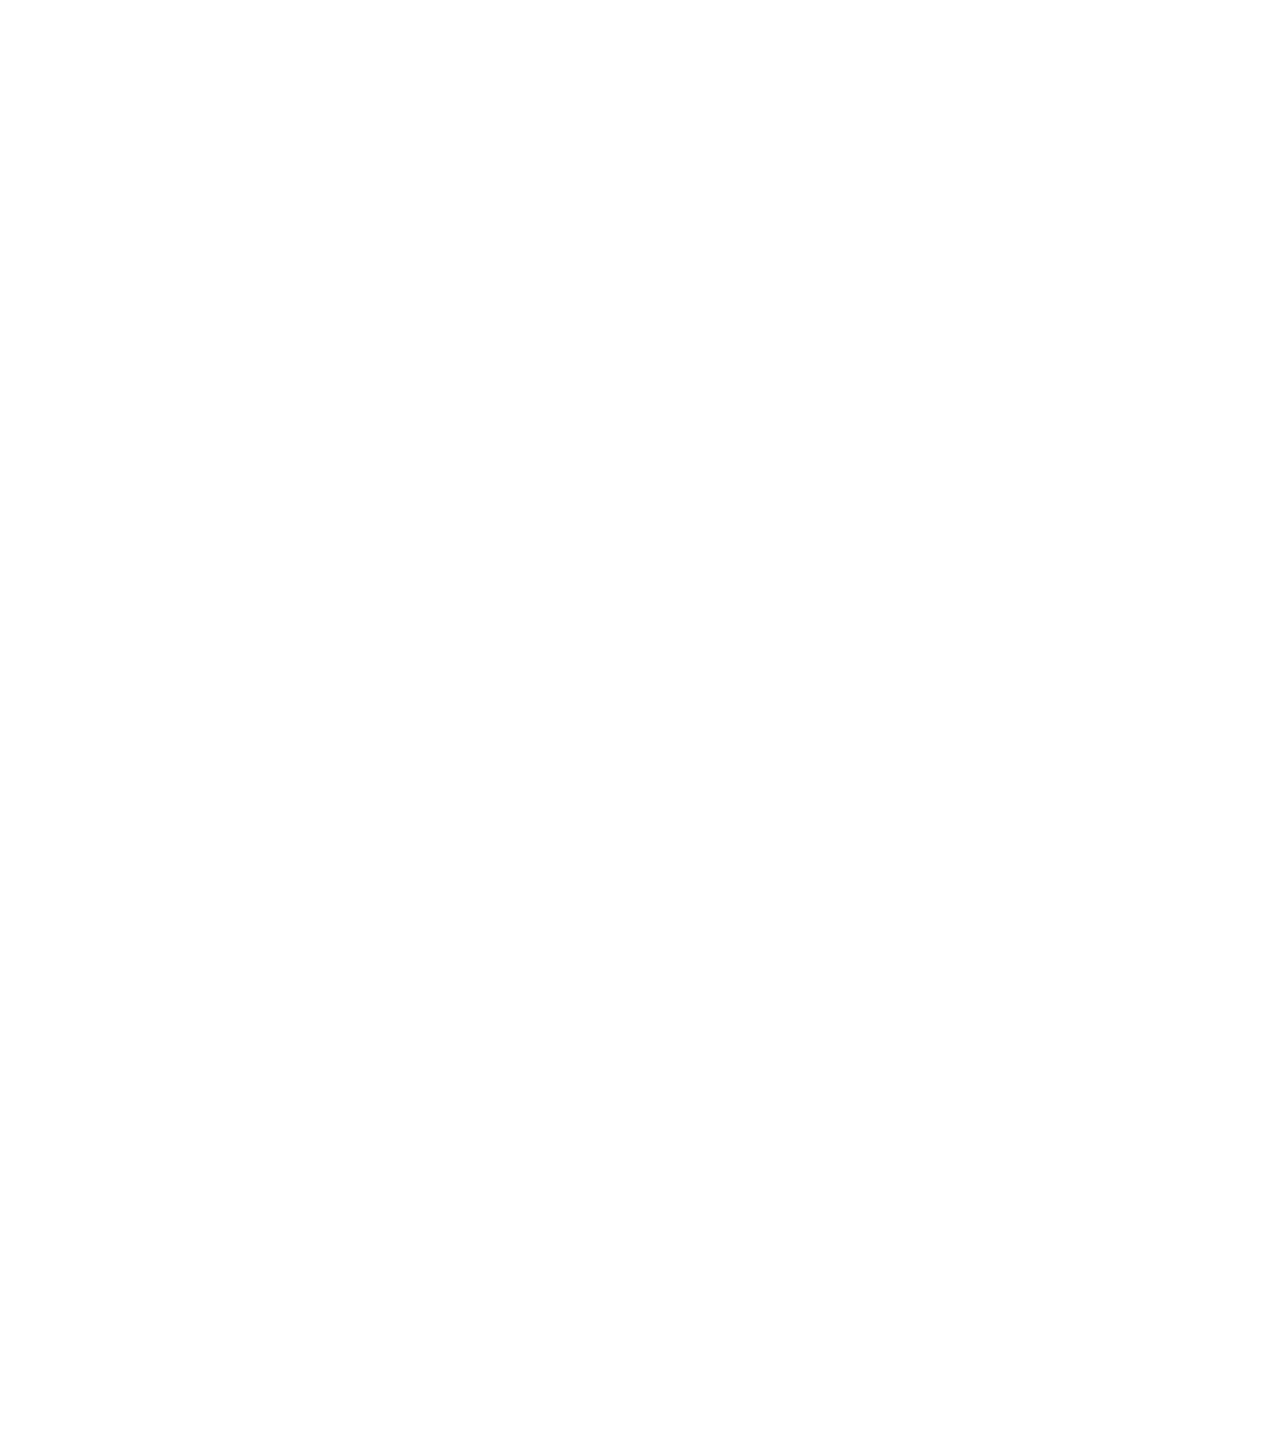
==== commit 3f9aa7ed: "Inserido novas imagens, correcoes na pagina do hungergames e dayz, finalizando." ====
--- a/bedwars.html
+++ b/bedwars.html
@@ -43,6 +43,8 @@
                                 <li><a href="#" class="dropdown-item text-vermelho">BedWars</a></li>
                                 <li><a href="fullpvp.html" class="dropdown-item">Full PVP</a></li>
                                 <li><a href="skywars.html" class="dropdown-item">SkyWars</a></li>
+                                <li><a href="dayz.html" class="dropdown-item">DayZ</a></li>
+                                <li><a href="hungergames.html" class="dropdown-item">Hunger Games</a></li>
                             </ul>
                         </li>
                         <li class="nav-item">
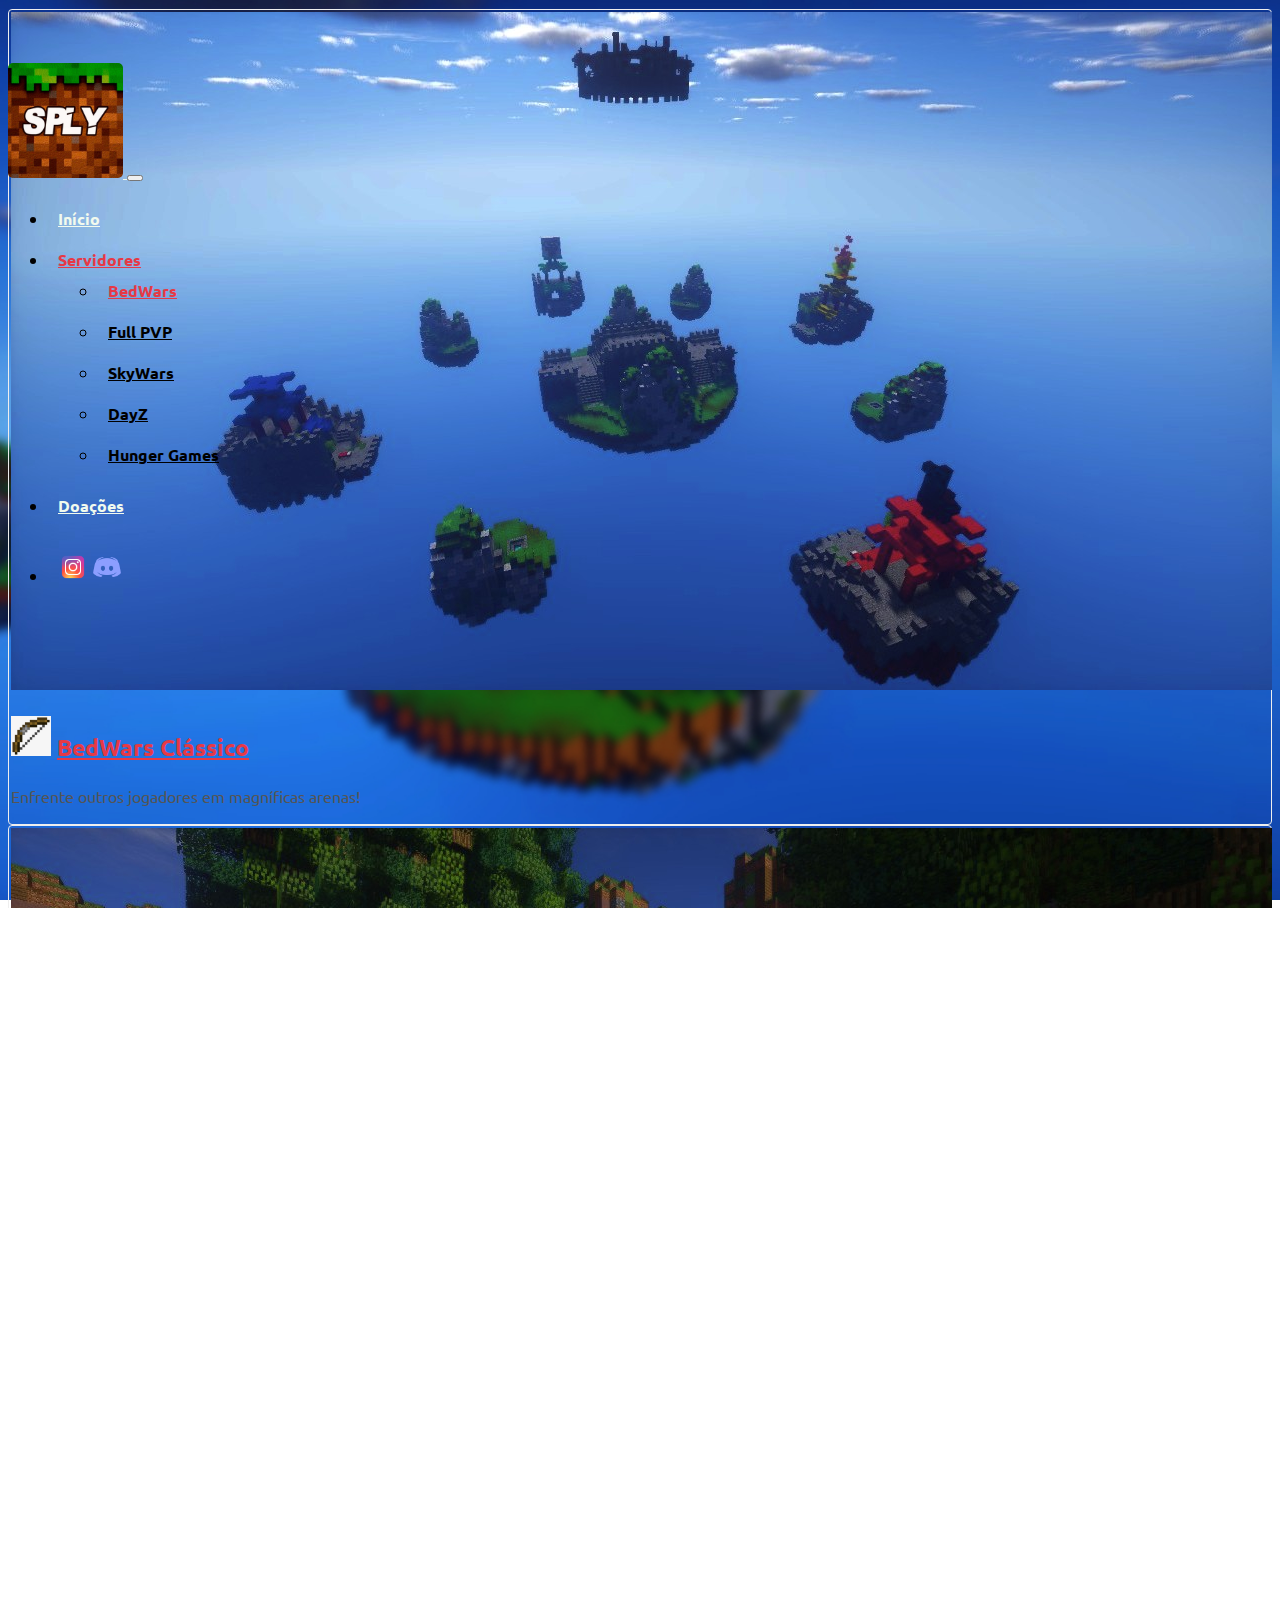
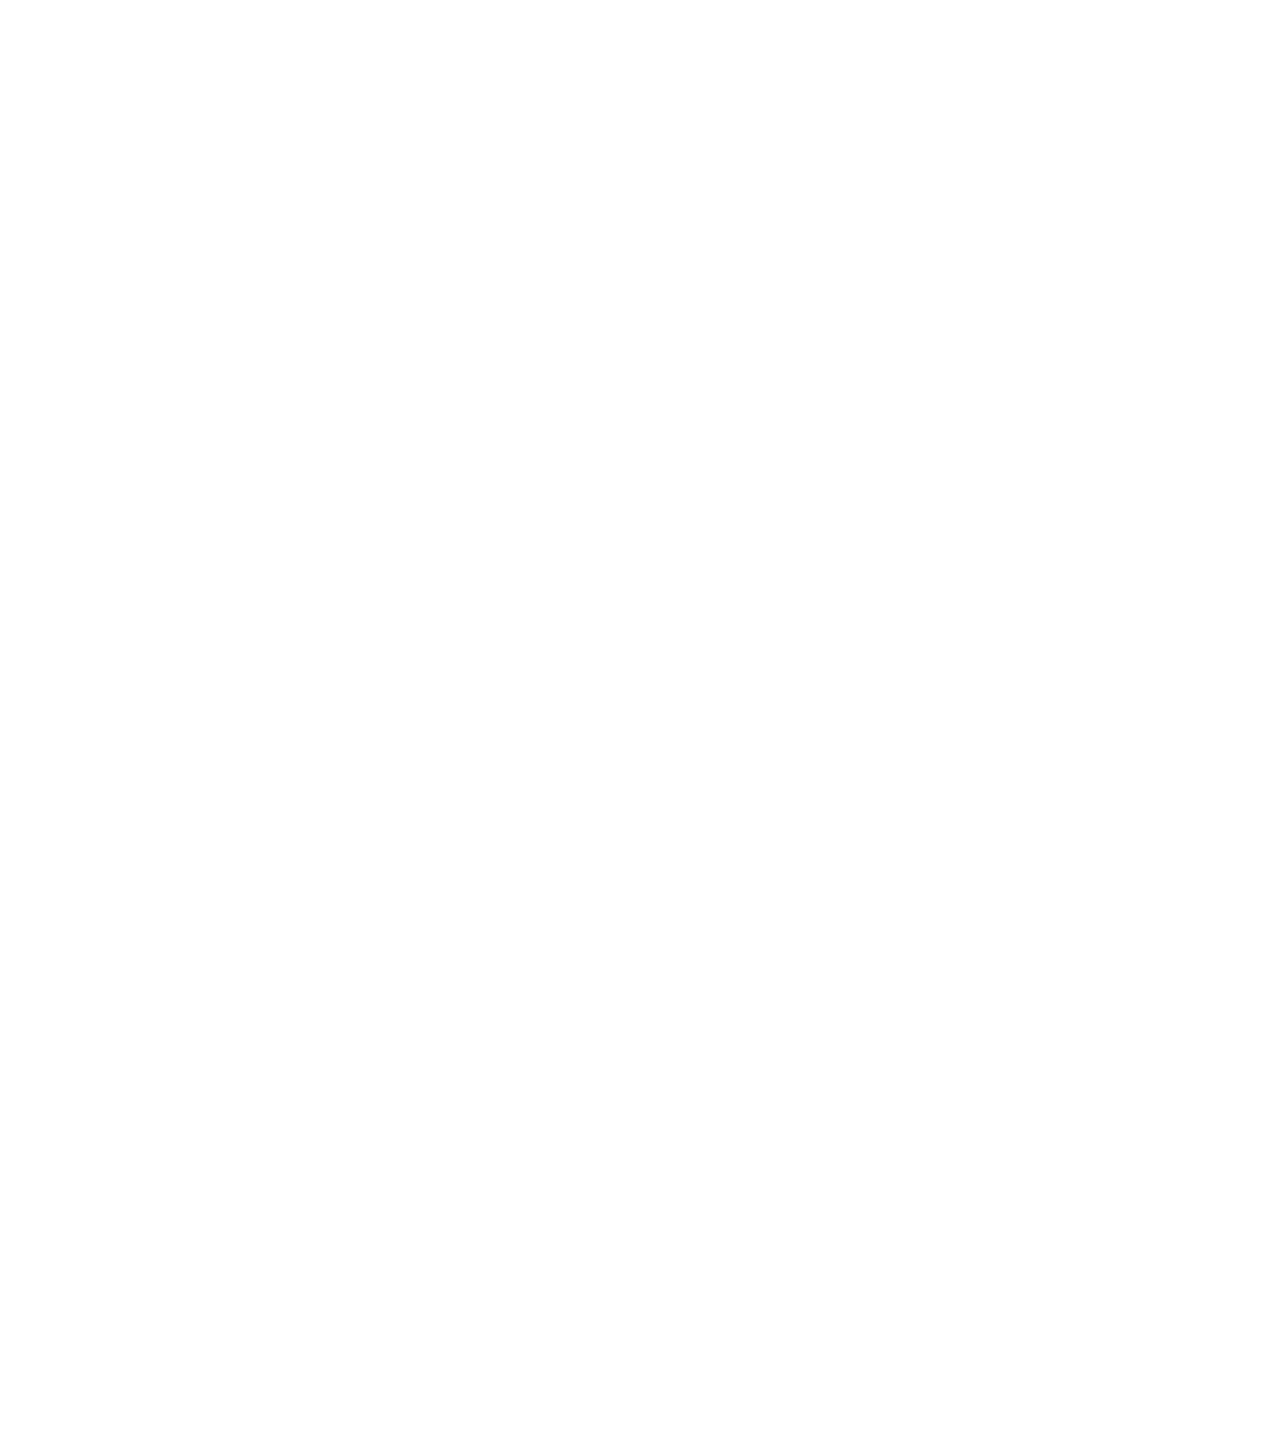
==== commit f931c509: "Incluido anchor no fim da pagina - retorna ao inicio com o clique" ====
--- a/bedwars.html
+++ b/bedwars.html
@@ -214,13 +214,6 @@
                                 <button type="button" class="btn text-diamond-bg text-branco card-back-btn" data-bs-toggle="modal"
                                     data-bs-target="#modalVip">Doar!</button>
                             </div>
-                            <div class="card-back-info">
-                                <a href="#moreinfo">
-                                    <button type="button" class="btn btn-success card-back-btn">
-                                        +Info
-                                    </button>
-                                </a>
-                            </div>
                         </div>
                     </div>
                 </div>
@@ -328,8 +321,7 @@
         <div class="container">
             <div class="row">
                 <div class="col-md-12 text-center">
-                    <a href="https://discord.gg/4bMXJy57VF"><img src="./images/discord.png"></a>
-                    <a href="https://www.instagram.com/splycraft/"><img src="./images/instagram.png"></a>
+                    <a class="me-2 fw-bold text-decoration-none" href="#home-navbar">Início</a>
                     <p class="text-branco mt-2">Website Desenvolvido por <a class="text-branco" href="https://api.whatsapp.com/send?phone=5547997544752&text=Oi!%20cheguei%20aqui%20pelo%20SplyCraft."
                             target="_blank">Sidney</a></p>
                 </div>
